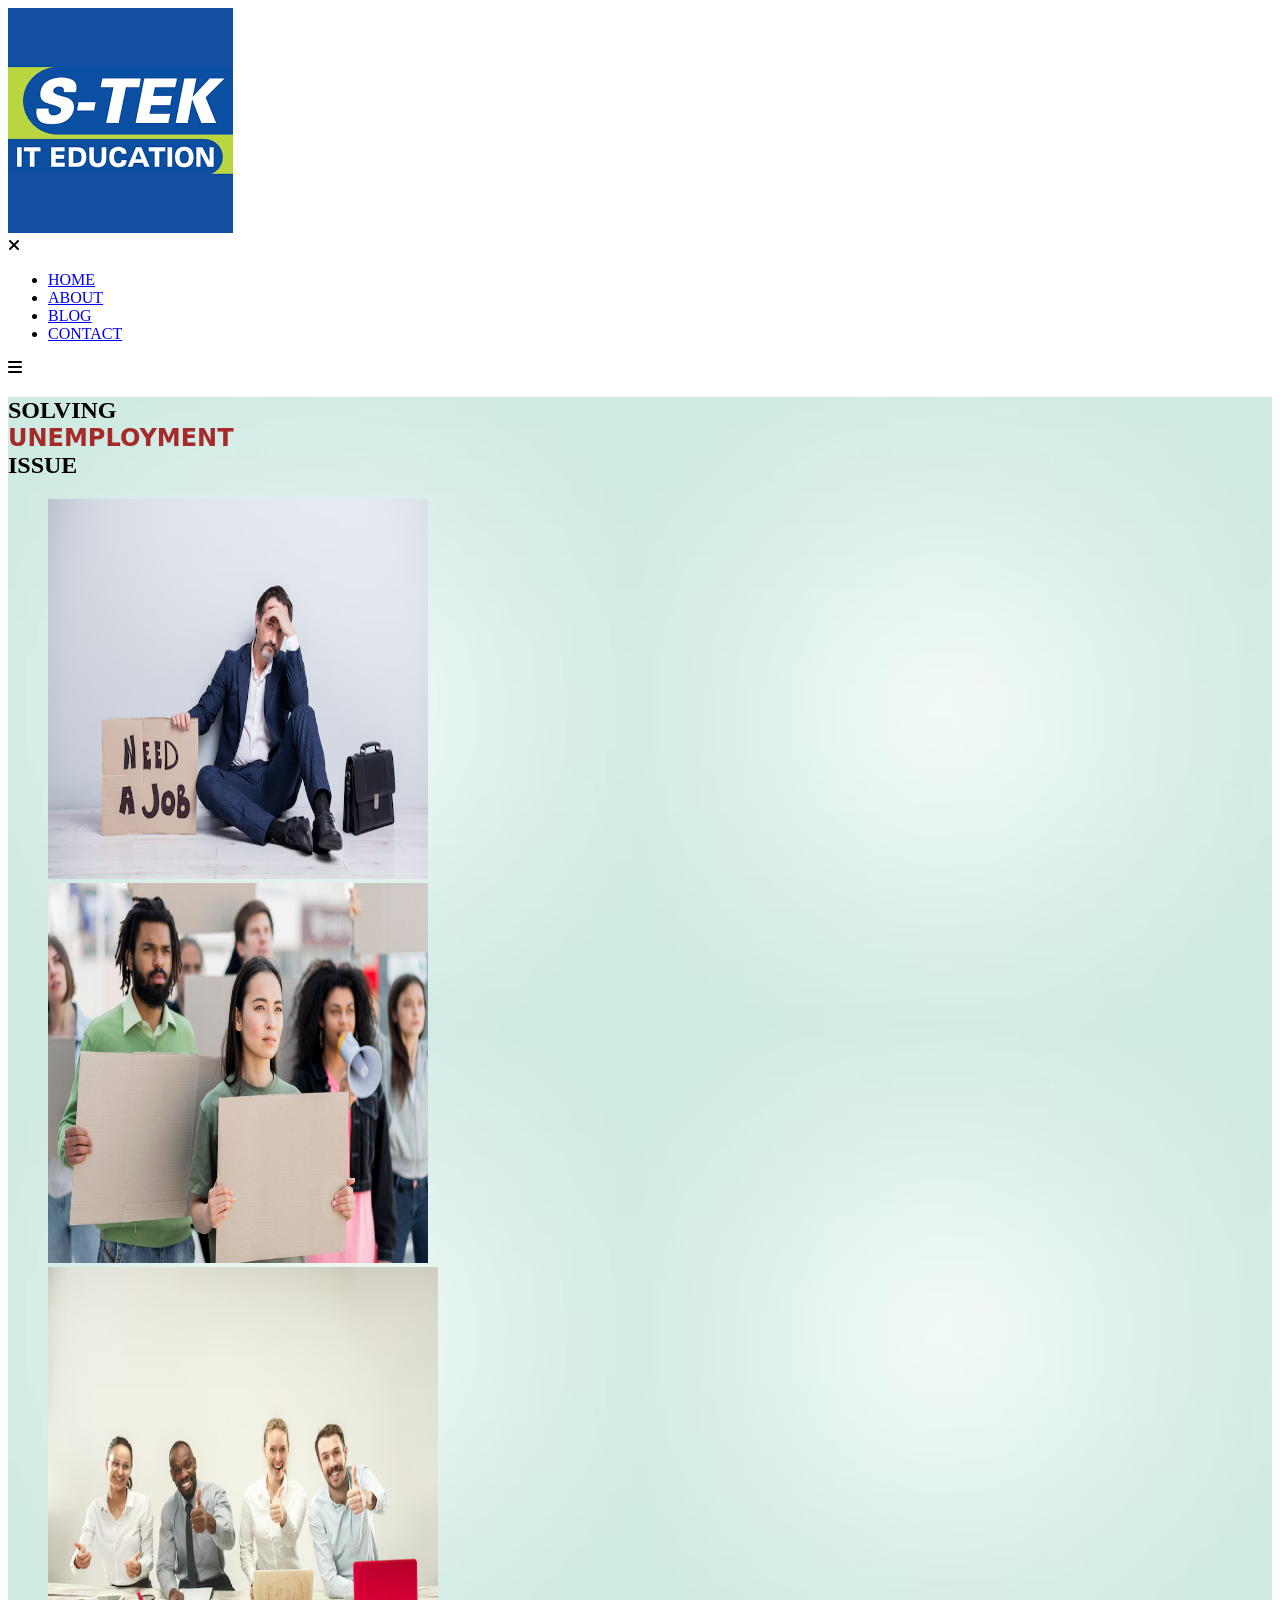
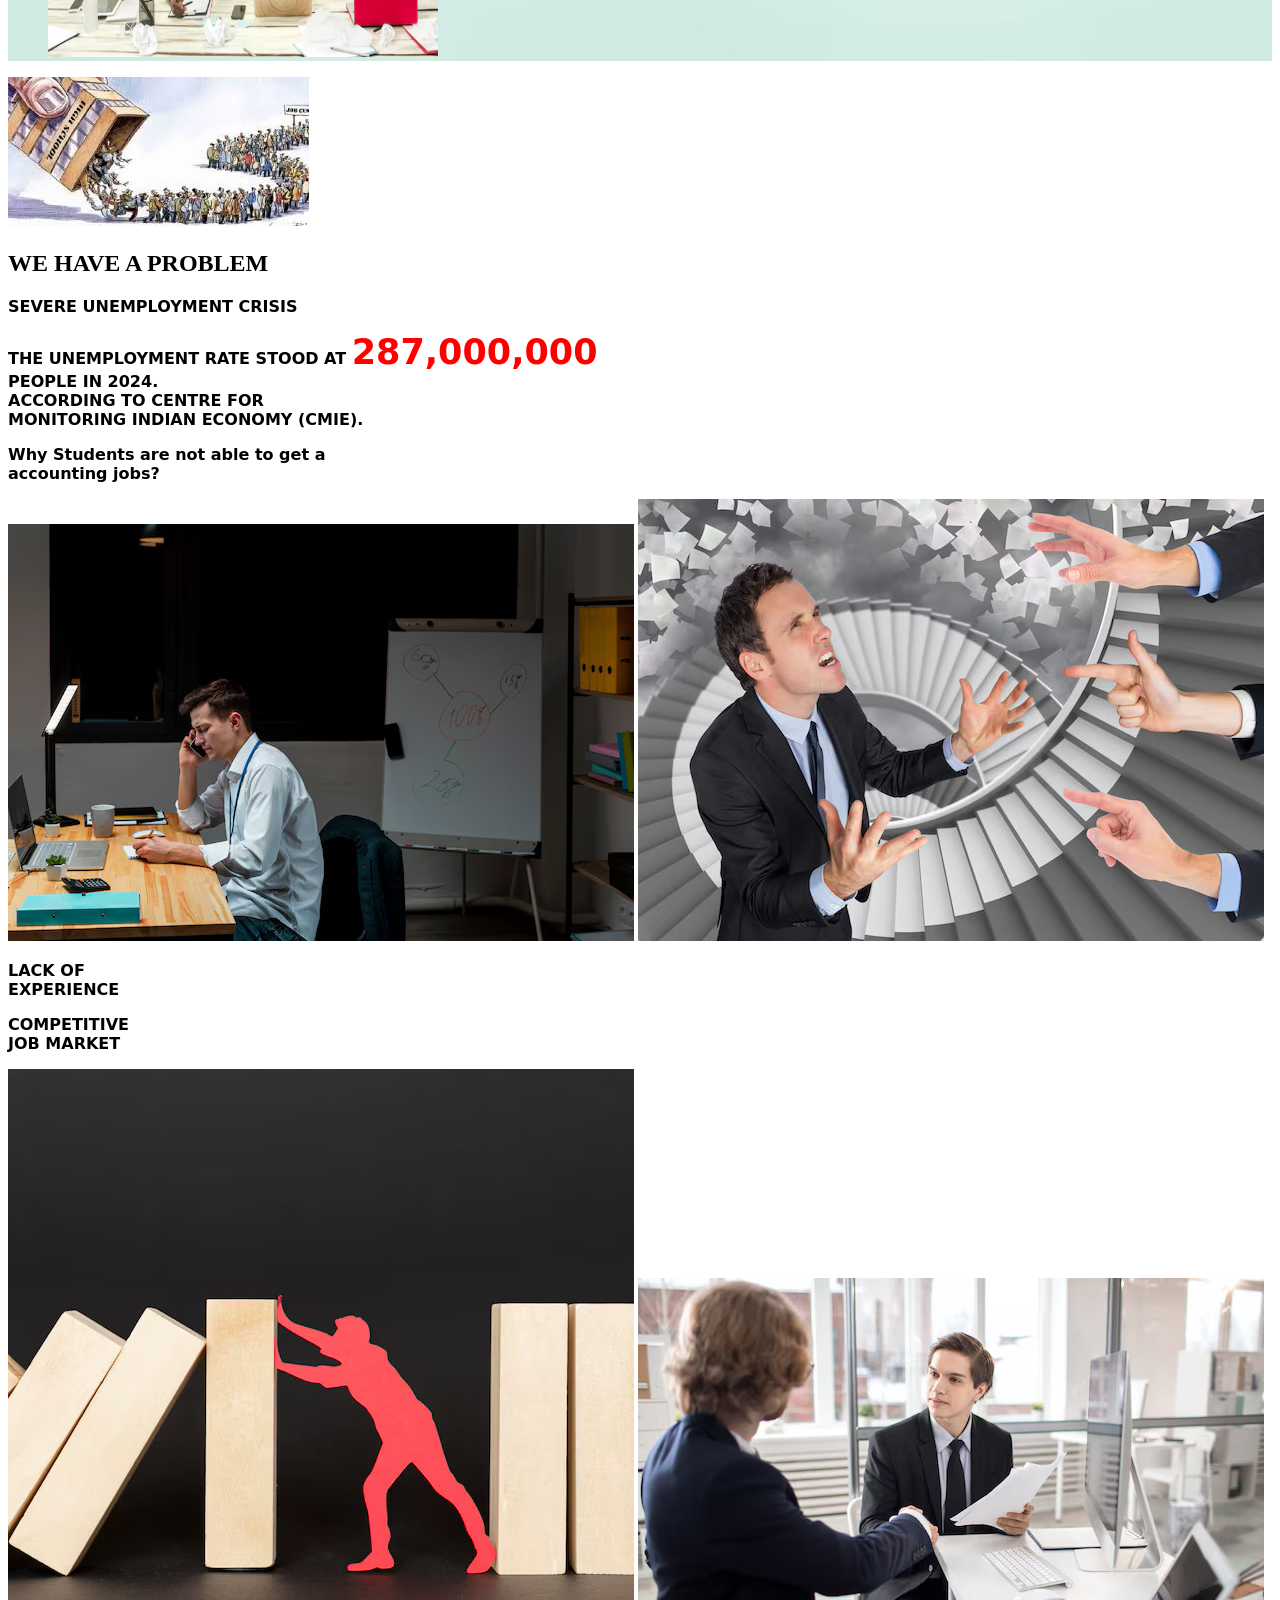
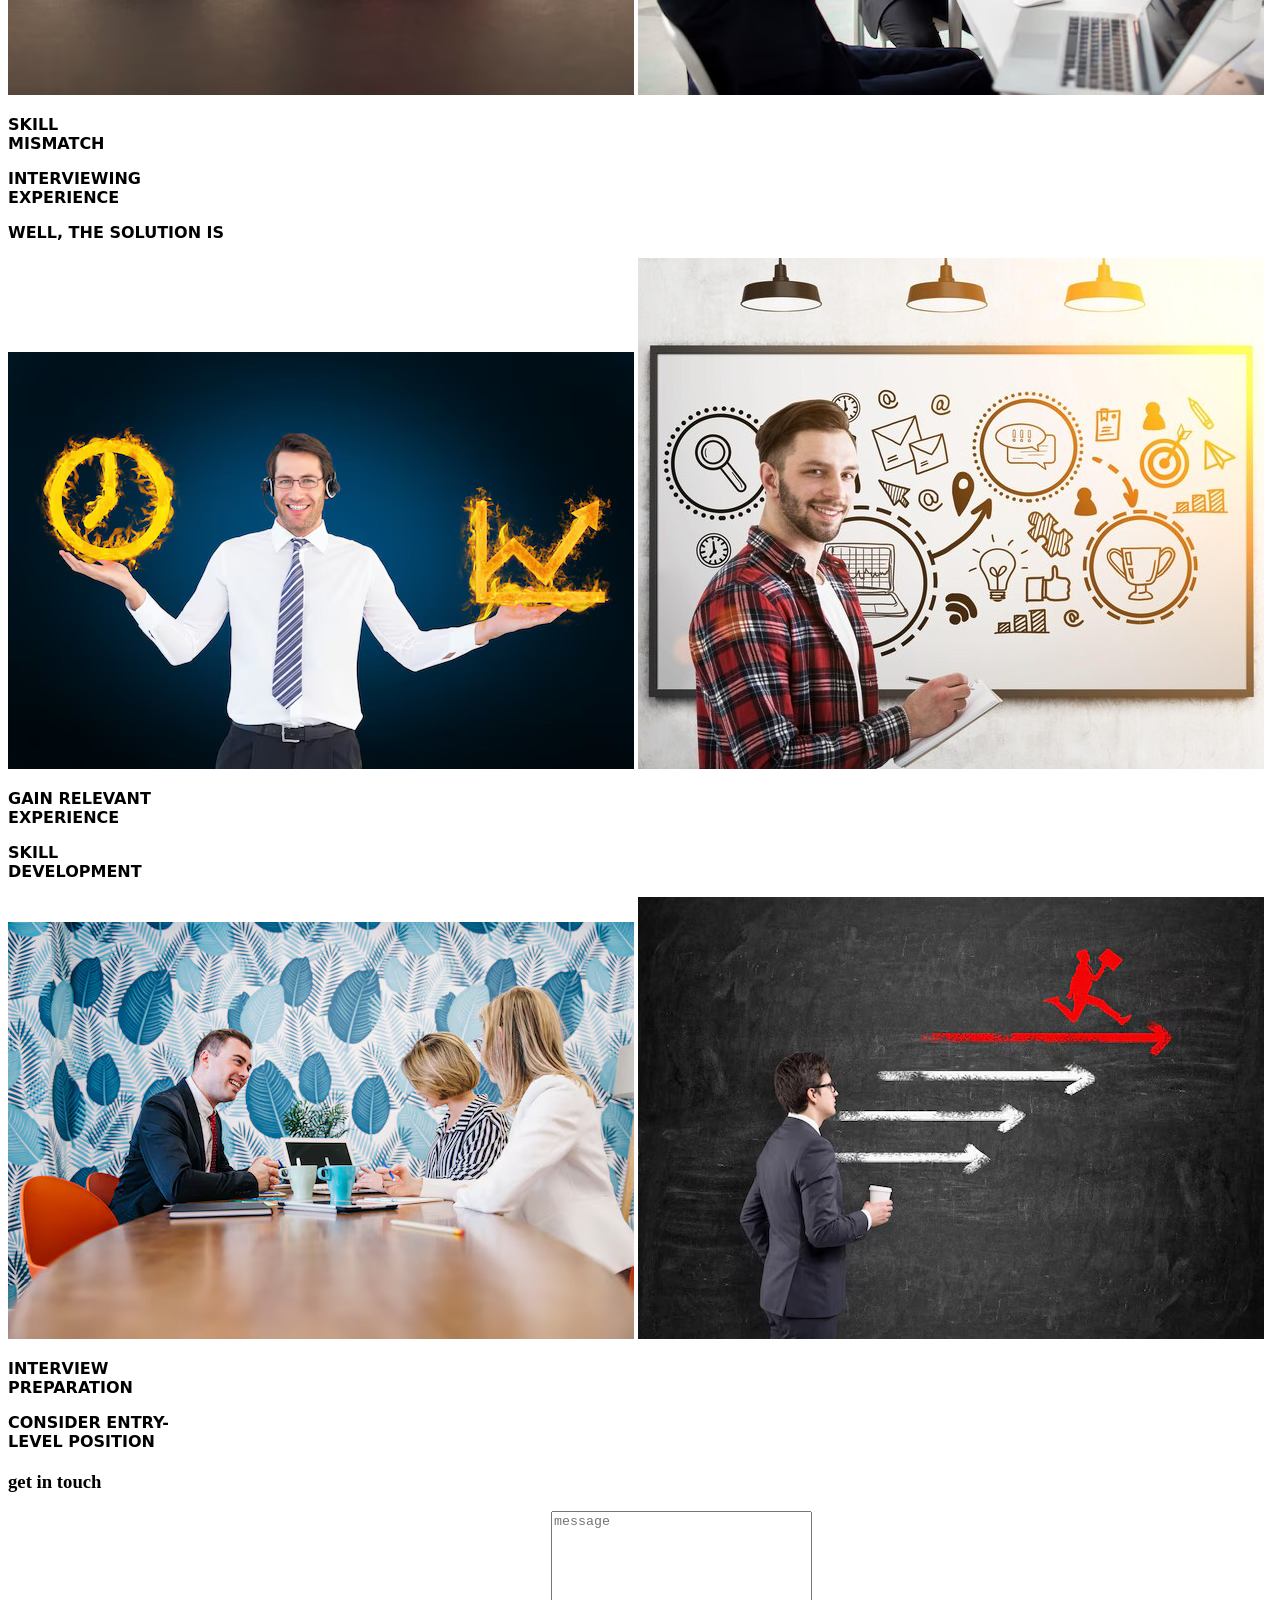
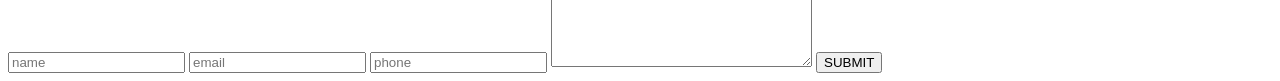
==== index.html @ 1f6407e9 "added index.html" ====
<!DOCTYPE html>
<html lang="en">
<head>
    <meta charset="UTF-8">
    <meta http-equiv="X-UA-Compatible" content="IE=edge" />
    <meta name="viewport" content="width=device-width, initial-scale=1.0">
    <title>Stek IT Institute</title>

    <link rel="stylesheet" href="style2.css" />
    <link rel="preconnect" href="https://fonts.googleapis.com" />
    <link rel="preconnect" href="https://fonts.gstatic.com" crossorigin />
    <link
      href="https://fonts.googleapis.com/css2?family=Noto+Serif:ital,wght@0,400;0,700;1,400;1,700&display=swap" rel="stylesheet"/>
    <link rel="stylesheet" href="https://cdnjs.cloudflare.com/ajax/libs/font-awesome/6.2.1/css/all.min.css" integrity="sha512-MV7K8+y+gLIBoVD59lQIYicR65iaqukzvf/nwasF0nqhPay5w/9lJmVM2hMDcnK1OnMGCdVK+iQrJ7lzPJQd1w==" crossorigin="anonymous" referrerpolicy="no-referrer" />
</head>

<body>
    <section class="header">
        <nav>
          <a href="index2.html"><img src="stek image.png" alt="" /></a>
          <div class="nav-links" id="navLinks">
            <i class="fa-solid fa fa-xmark" onclick="hideMenu()"></i>
            <ul>
              <li><a href="./index.html">HOME</a></li>
              <li><a href="./about.html">ABOUT</a></li>
              <li><a href="./blog.html">BLOG</a></li>
              <li><a href="./contact.html">CONTACT</a></li>
            </ul>
          </div>
          <i class="fa-solid fa fa-bars" onclick="showMenu()"></i>
        </nav>
    </section>
    
    <section class="section hero has-bg-image" id="home" aria-label="home"
        style="background-image: url('luxury-plain-green-gradient-abstract-studio-background-empty-room-with-space-your-text-picture_1258-102387.jpg')">
        <div class="container">

          <div class="hero-content">

            <h1 class="h1 section-title">
              SOLVING <br><font color="brown"> <font style="font-family: system-ui, -apple-system, BlinkMacSystemFont, 'Segoe UI', Roboto, Oxygen, Ubuntu, Cantarell, 'Open Sans', 'Helvetica Neue', sans-serif;"> UNEMPLOYMENT </font> </font><br> ISSUE

            </h1>
          </div>
         

          <figure class="hero-banner">
            
            <div class="img-holder one" style="width: 550; height: 550;">
              <img src="full-length-photo-upset-disappointed-worker-mature-guy-lost-work-jobless-man-hold-carton-placard-need-work-sit-floor-with-briefcase-search-office-wear-suit-shoes-isolated-grey-background_2.jpg" width="380" height="380"  alt="hero banner" >
            </div>

            <div class="img-holder three" style="--width: 270; --height: 270;">
              <img src="diveristy-people-protesting-together_23-2148576091.jpg" width="380" height="380" alt="hero banner" >
            </div>

            <div class="img-holder two" style="--width: 370; --height: 370;">
             <img src="young-men-women-sitting-office-working-laptops-emotions-concept_155003-9446.jpg" width="390" height="390" alt="hero banner" >
        </div>   
            </figure>
           
        </div>
      

</section>

    
     <img id="img1" src="images.jpg">
     
     <div id="div11">
      <h2 id="h2"> WE HAVE A PROBLEM </h2>
      <p id="p2"><b><font style="font-family: system-ui, -apple-system, BlinkMacSystemFont, 'Segoe UI', Roboto, Oxygen, Ubuntu, Cantarell, 'Open Sans', 'Helvetica Neue', sans-serif;">SEVERE UNEMPLOYMENT CRISIS</font> </b></p>
      
      <p id="p1"><b><font style="font-family: system-ui, -apple-system, BlinkMacSystemFont, 'Segoe UI', Roboto, Oxygen, Ubuntu, Cantarell, 'Open Sans', 'Helvetica Neue', sans-serif;">THE UNEMPLOYMENT RATE STOOD AT <font color="red"> <font style="font-size: 35px;"><b>287,000,000</b></font></font><br> PEOPLE IN 2024.<br> ACCORDING TO CENTRE FOR<br> MONITORING INDIAN ECONOMY (CMIE).</font></b></p>
     </div>

     <div id="div13">
      <p id="p5"><b><font style="font-family: system-ui, -apple-system, BlinkMacSystemFont, 'Segoe UI', Roboto, Oxygen, Ubuntu, Cantarell, 'Open Sans', 'Helvetica Neue', sans-serif;"> Why Students are not able to get a<br> accounting jobs?</b></font>
      </p>
      <img id="img6" src="adult-male-working-remotely-night_23-2148499683.jpg">
      <img id="img7" src="sophisticated-career-arm-annoyed-dark_1134-877.jpg">
      <p id="p6"><b><font style="font-family: system-ui, -apple-system, BlinkMacSystemFont, 'Segoe UI', Roboto, Oxygen, Ubuntu, Cantarell, 'Open Sans', 'Helvetica Neue', sans-serif;">LACK OF <br>EXPERIENCE</b></font></p>
      <p id="p7"><b><font style="font-family: system-ui, -apple-system, BlinkMacSystemFont, 'Segoe UI', Roboto, Oxygen, Ubuntu, Cantarell, 'Open Sans', 'Helvetica Neue', sans-serif;">COMPETITIVE  <br>JOB MARKET</b></font></p>
      <img id="img8" src="red-paper-person-struggling-while-holding-wooden-pieces_23-2148749448.jpg">
      <img id="img9" src="men-handshaking_1098-15008.jpg"> 
      <p id="p8"><b><font style="font-family: system-ui, -apple-system, BlinkMacSystemFont, 'Segoe UI', Roboto, Oxygen, Ubuntu, Cantarell, 'Open Sans', 'Helvetica Neue', sans-serif;">SKILL <br>MISMATCH</b></font></p>
      <p id="p9"><b><font style="font-family: system-ui, -apple-system, BlinkMacSystemFont, 'Segoe UI', Roboto, Oxygen, Ubuntu, Cantarell, 'Open Sans', 'Helvetica Neue', sans-serif;">INTERVIEWING<br>EXPERIENCE</b></font></p>

    </div>

    <div id="div14">
      <p id="p10"><b><font style="font-family: system-ui, -apple-system, BlinkMacSystemFont, 'Segoe UI', Roboto, Oxygen, Ubuntu, Cantarell, 'Open Sans', 'Helvetica Neue', sans-serif;"> WELL, THE SOLUTION IS</b></font>
      </p>
      <img id="img10" src="man-with-clock-graph-fire_1134-464.jpg">
      <img id="img11" src="hipster-guy-trophy-sketch-whiteboard_780608-32134.jpg">
      <p id="p11"><b><font style="font-family: system-ui, -apple-system, BlinkMacSystemFont, 'Segoe UI', Roboto, Oxygen, Ubuntu, Cantarell, 'Open Sans', 'Helvetica Neue', sans-serif;">GAIN RELEVANT<br> EXPERIENCE</b></font></p>
      <p id="p12"><b><font style="font-family: system-ui, -apple-system, BlinkMacSystemFont, 'Segoe UI', Roboto, Oxygen, Ubuntu, Cantarell, 'Open Sans', 'Helvetica Neue', sans-serif;">SKILL <br>DEVELOPMENT</b></font></p>
      <img id="img12" src="cheerful-business-people-coworking-laptop_23-2147787626.jpg">
      <img id="img13" src="striving-result_780608-1219.jpg"> 
      <p id="p13"><b><font style="font-family: system-ui, -apple-system, BlinkMacSystemFont, 'Segoe UI', Roboto, Oxygen, Ubuntu, Cantarell, 'Open Sans', 'Helvetica Neue', sans-serif;">INTERVIEW <br>PREPARATION</b></font></p>
      <p id="p14"><b><font style="font-family: system-ui, -apple-system, BlinkMacSystemFont, 'Segoe UI', Roboto, Oxygen, Ubuntu, Cantarell, 'Open Sans', 'Helvetica Neue', sans-serif;">CONSIDER ENTRY-<br>LEVEL POSITION</b></font></p>

    </div>

    <section class="contact" id="contact">

      <h1 class="heading"> </h1>
   
      <div class="row">
         <form action="">
            <h3>get in touch</h3>
            <input type="text" placeholder="name" class="box" required>
            <input type="email" placeholder="email" class="box" required>
            <input type="number" placeholder="phone" class="box" required>
            <textarea name="" placeholder="message" class="box" id="" cols="30" rows="10"></textarea>
            <input type="submit" value="SUBMIT" class="btn">
         </form>
   
      </div>
   
   </section>




    <script>
        let navLinks = document.getElementById("navLinks");
function showMenu(){
    navLinks.style.top = '0';
}
function hideMenu(){
    navLinks.style.top = '-800px'
}
    </script>
</body>
</html>
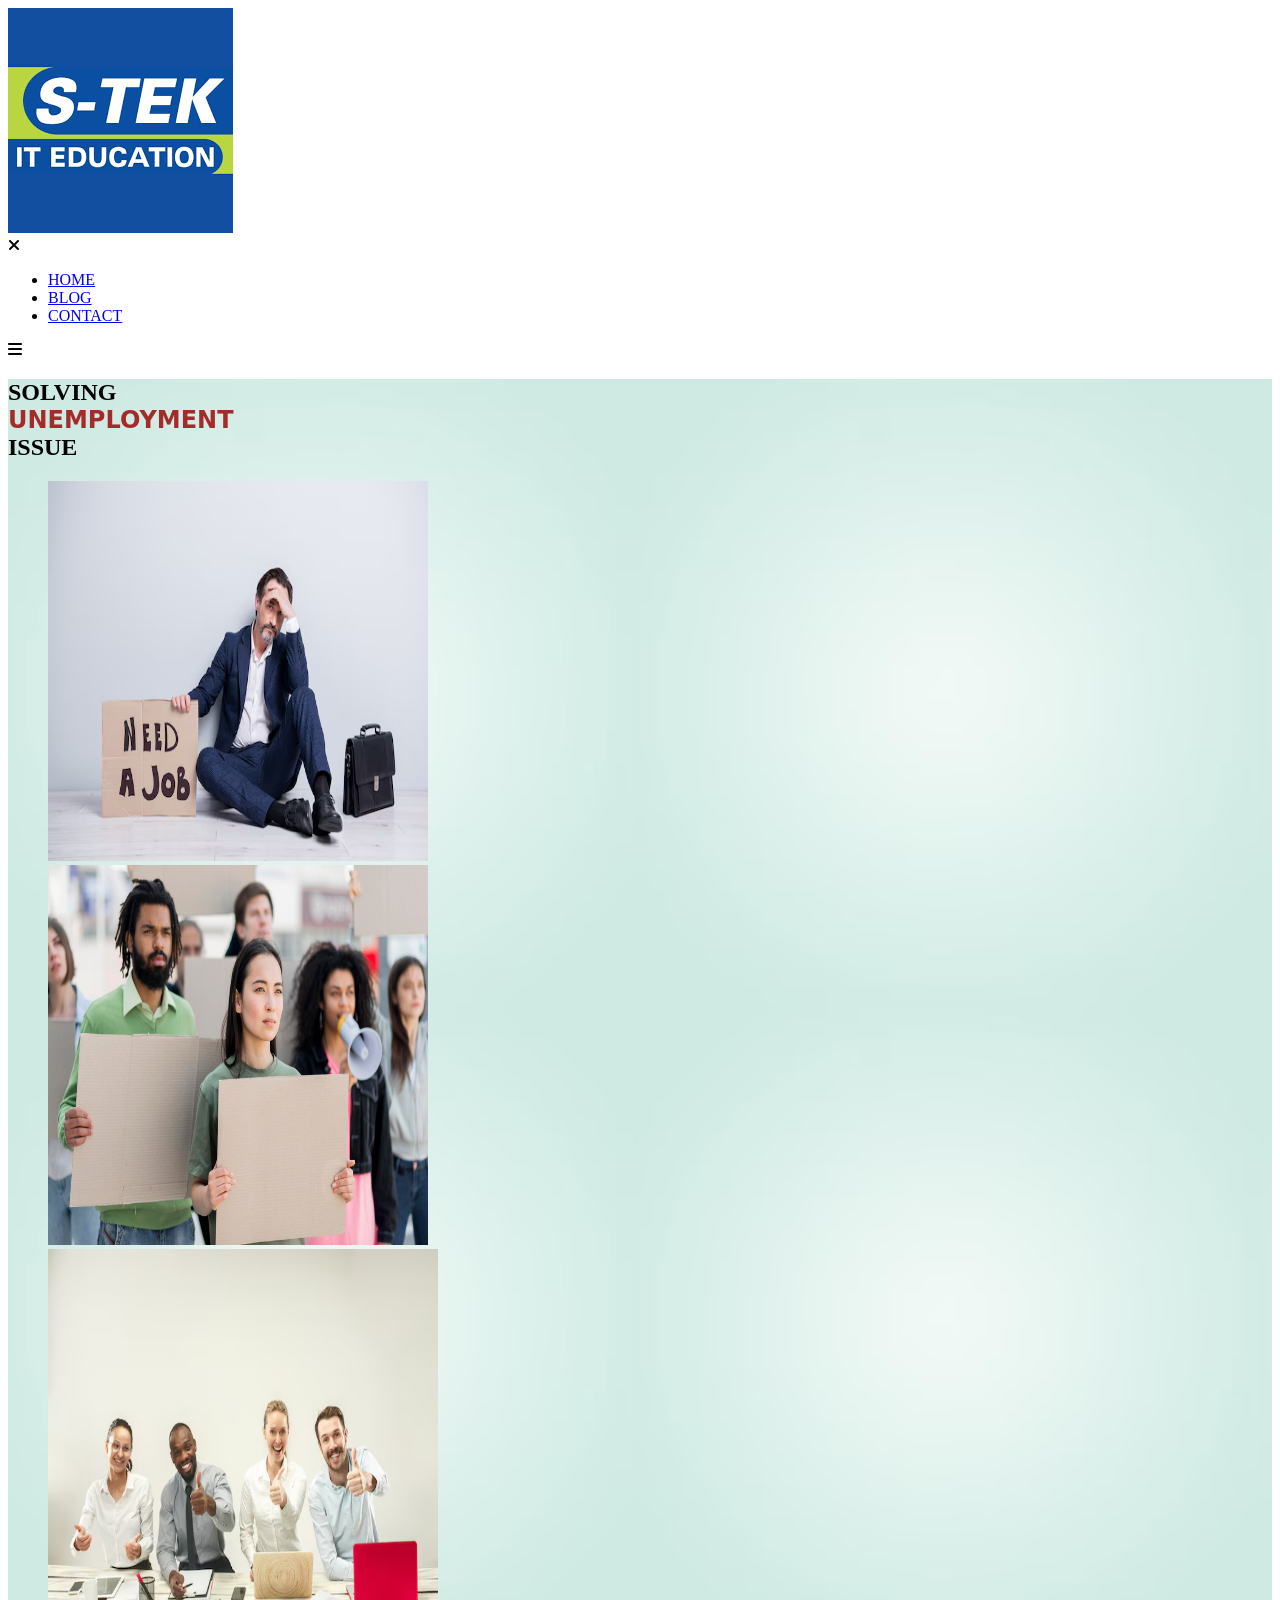
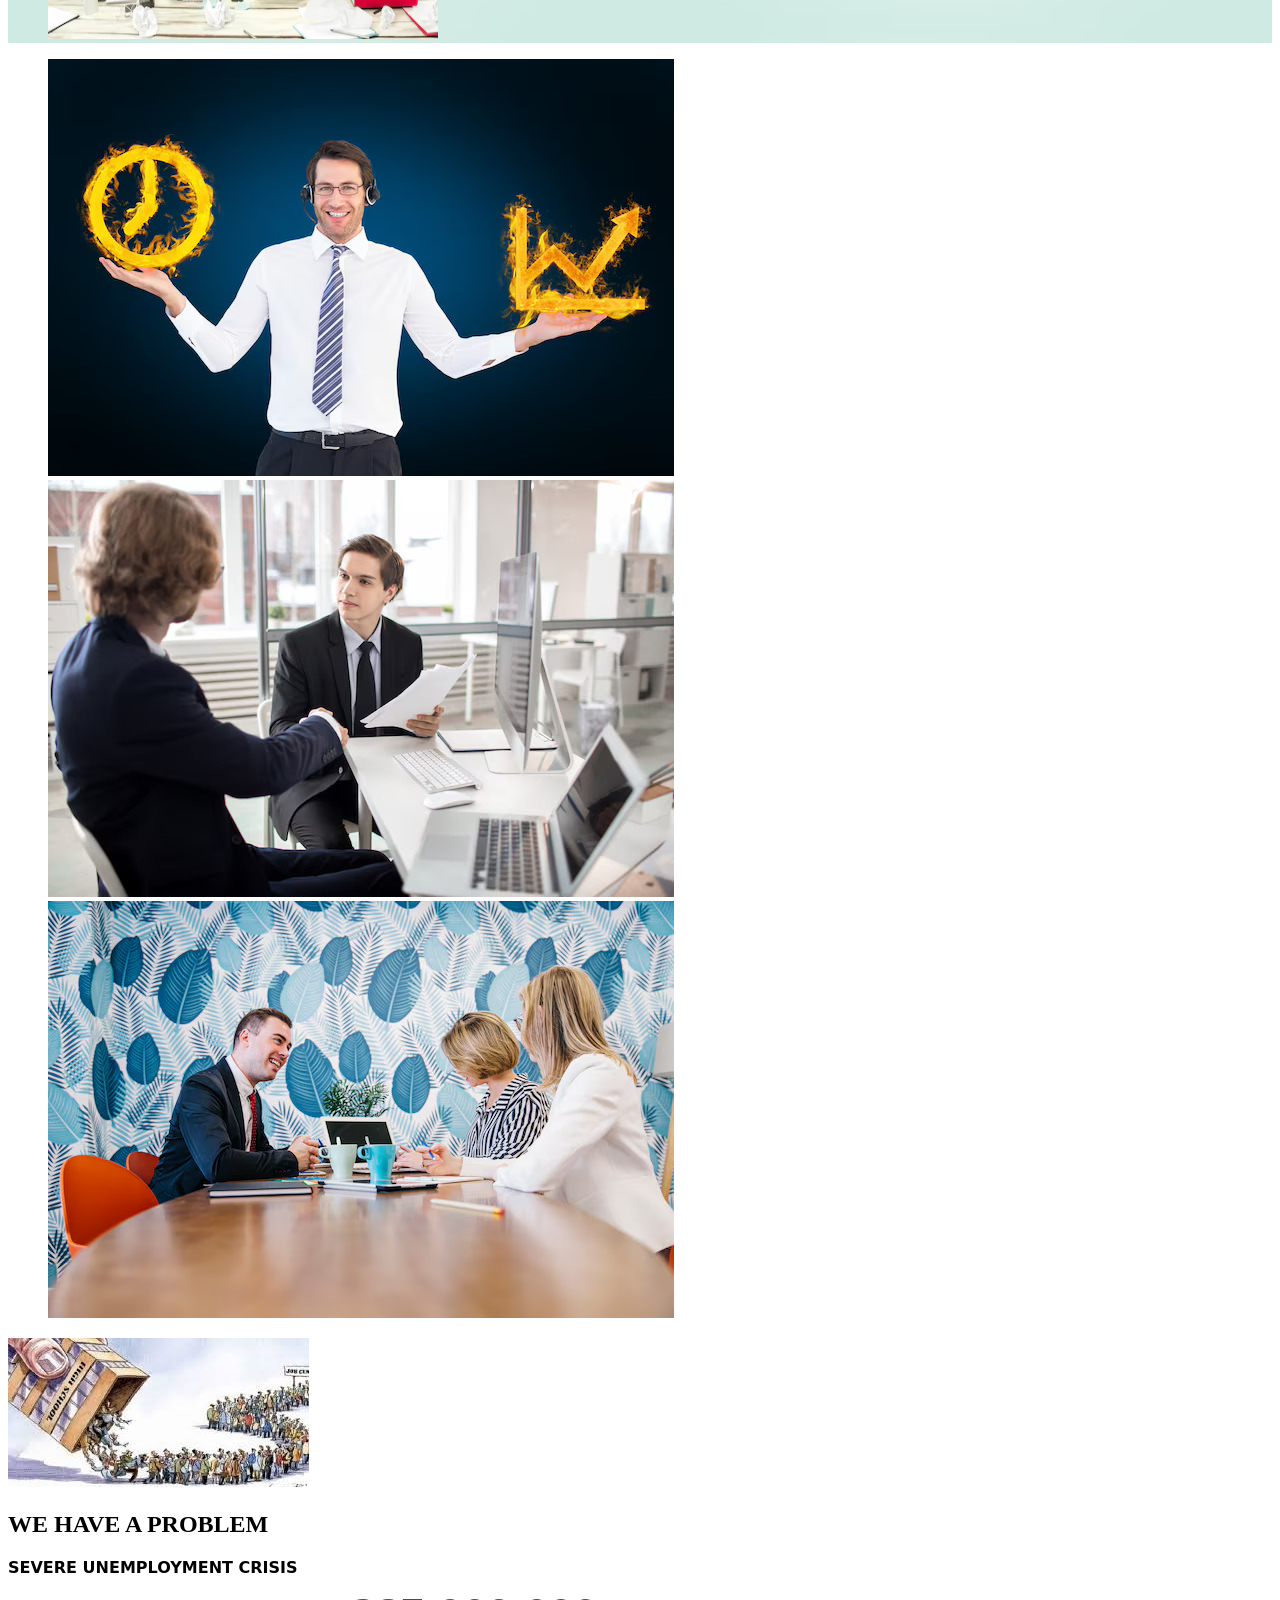
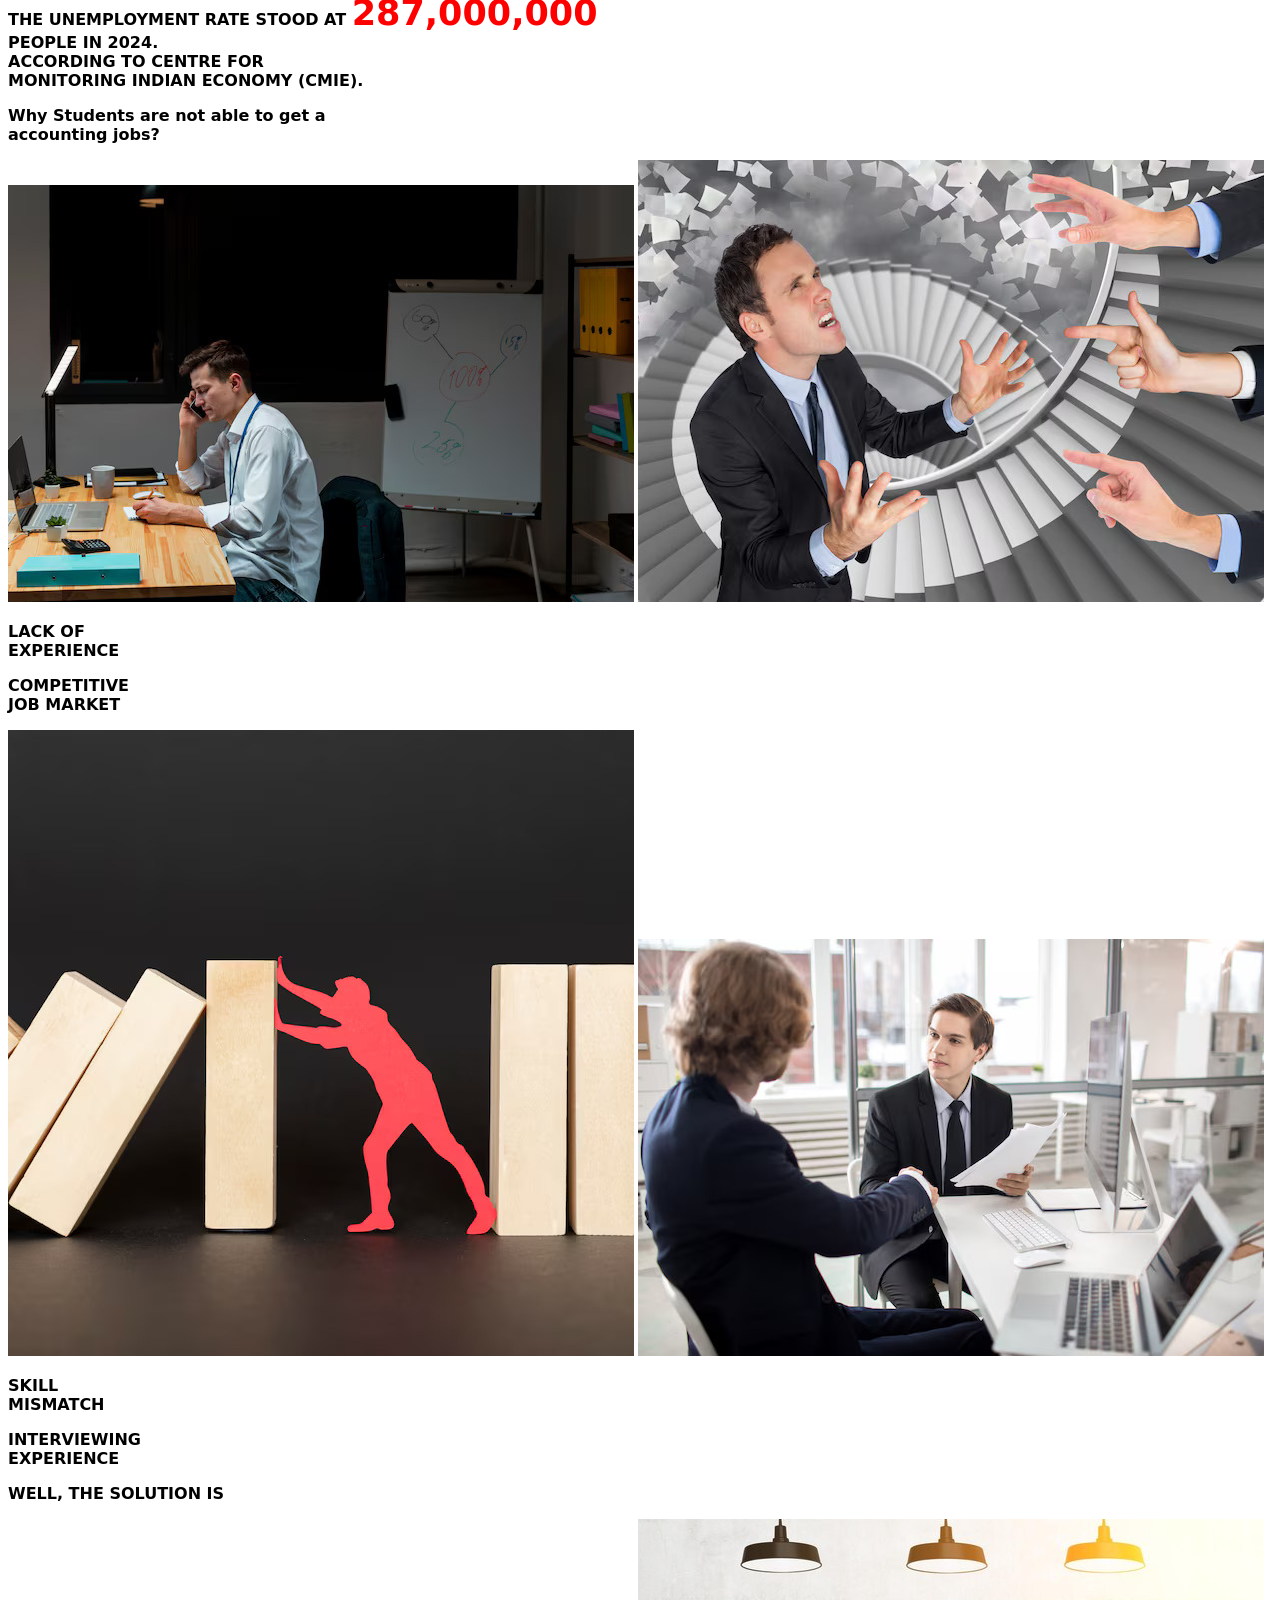
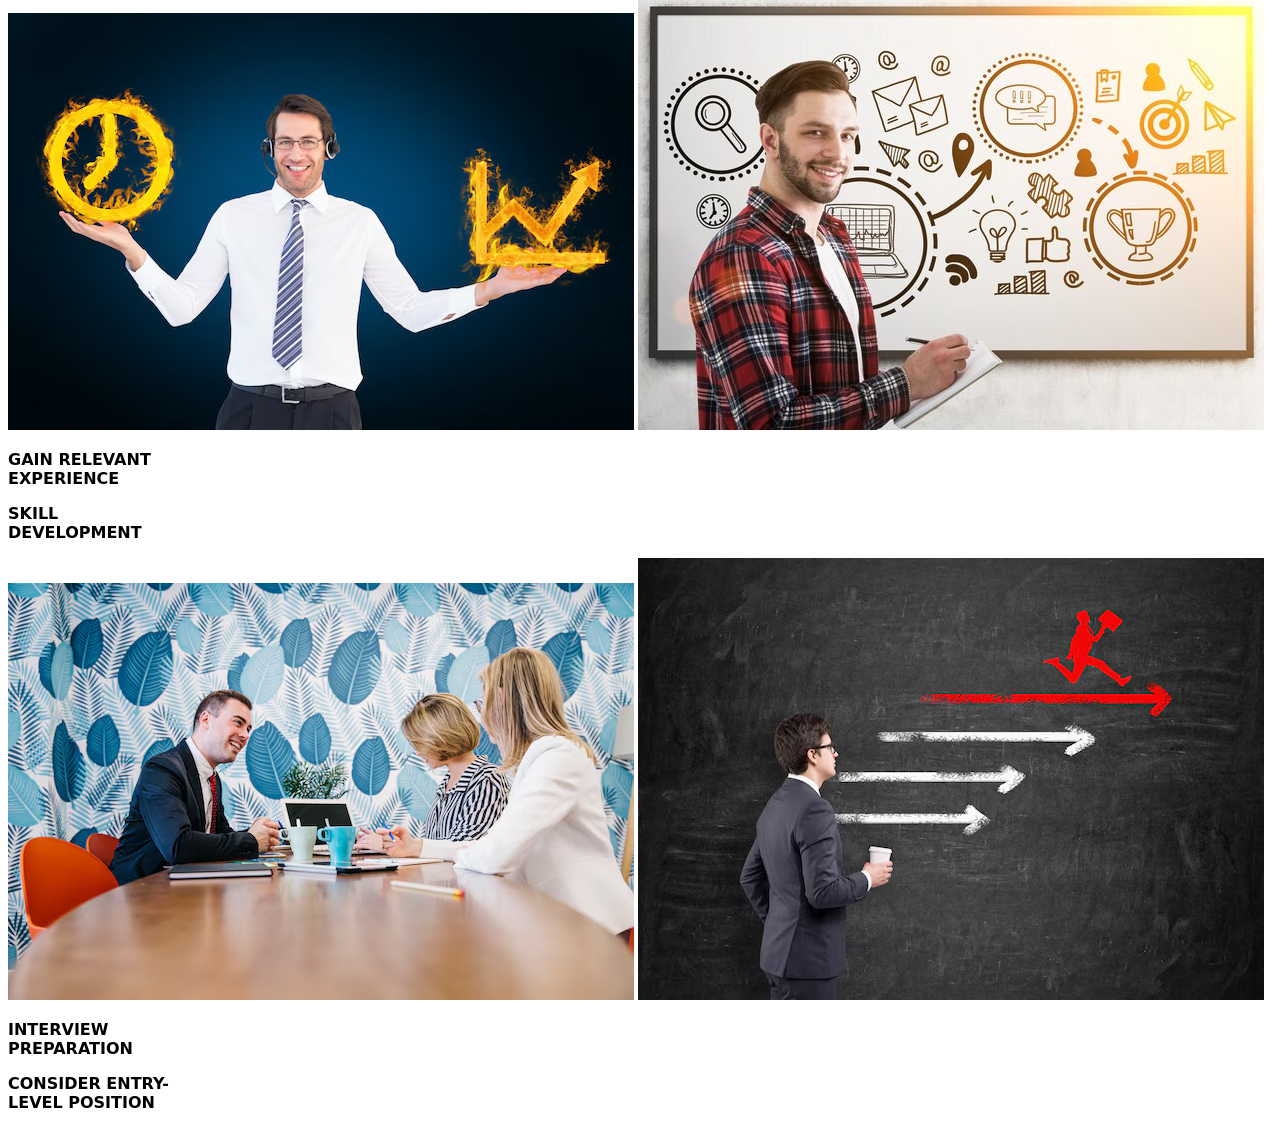
==== commit 93c091c8: "added index.html" ====
--- a/index.html
+++ b/index.html
@@ -22,7 +22,6 @@
             <i class="fa-solid fa fa-xmark" onclick="hideMenu()"></i>
             <ul>
               <li><a href="./index.html">HOME</a></li>
-              <li><a href="./about.html">ABOUT</a></li>
               <li><a href="./blog.html">BLOG</a></li>
               <li><a href="./contact.html">CONTACT</a></li>
             </ul>
@@ -63,7 +62,15 @@
       
 
 </section>
+      <div id="slider">
+          <figure>
+        <img src="man-with-clock-graph-fire_1134-464.jpg">
+        <img src="men-handshaking_1098-15008.jpg">
+        <img src="cheerful-business-people-coworking-laptop_23-2147787626.jpg">
+     
 
+      </figure>
+    </div>  
     
      <img id="img1" src="images.jpg">
      
@@ -102,21 +109,6 @@
 
     </div>
 
-    <section class="contact" id="contact">
-
-      <h1 class="heading"> </h1>
-   
-      <div class="row">
-         <form action="">
-            <h3>get in touch</h3>
-            <input type="text" placeholder="name" class="box" required>
-            <input type="email" placeholder="email" class="box" required>
-            <input type="number" placeholder="phone" class="box" required>
-            <textarea name="" placeholder="message" class="box" id="" cols="30" rows="10"></textarea>
-            <input type="submit" value="SUBMIT" class="btn">
-         </form>
-   
-      </div>
    
    </section>
 
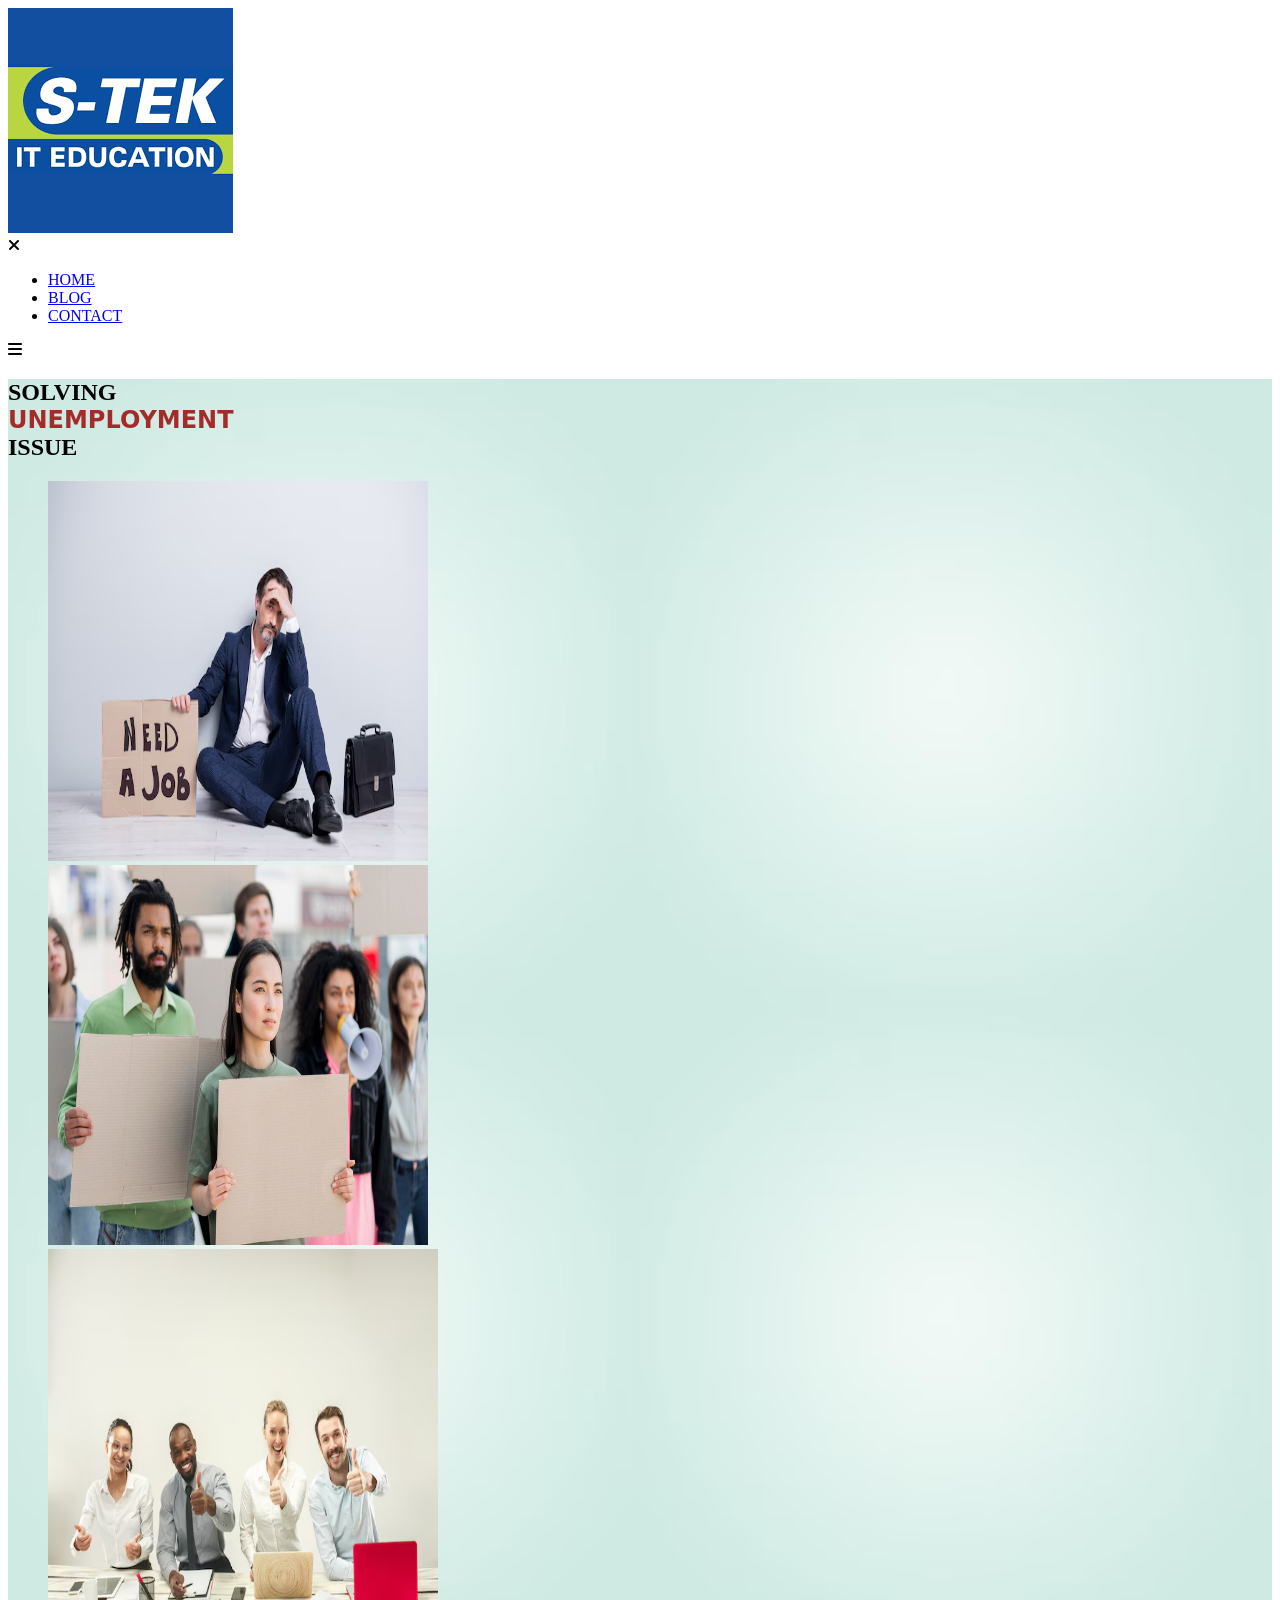
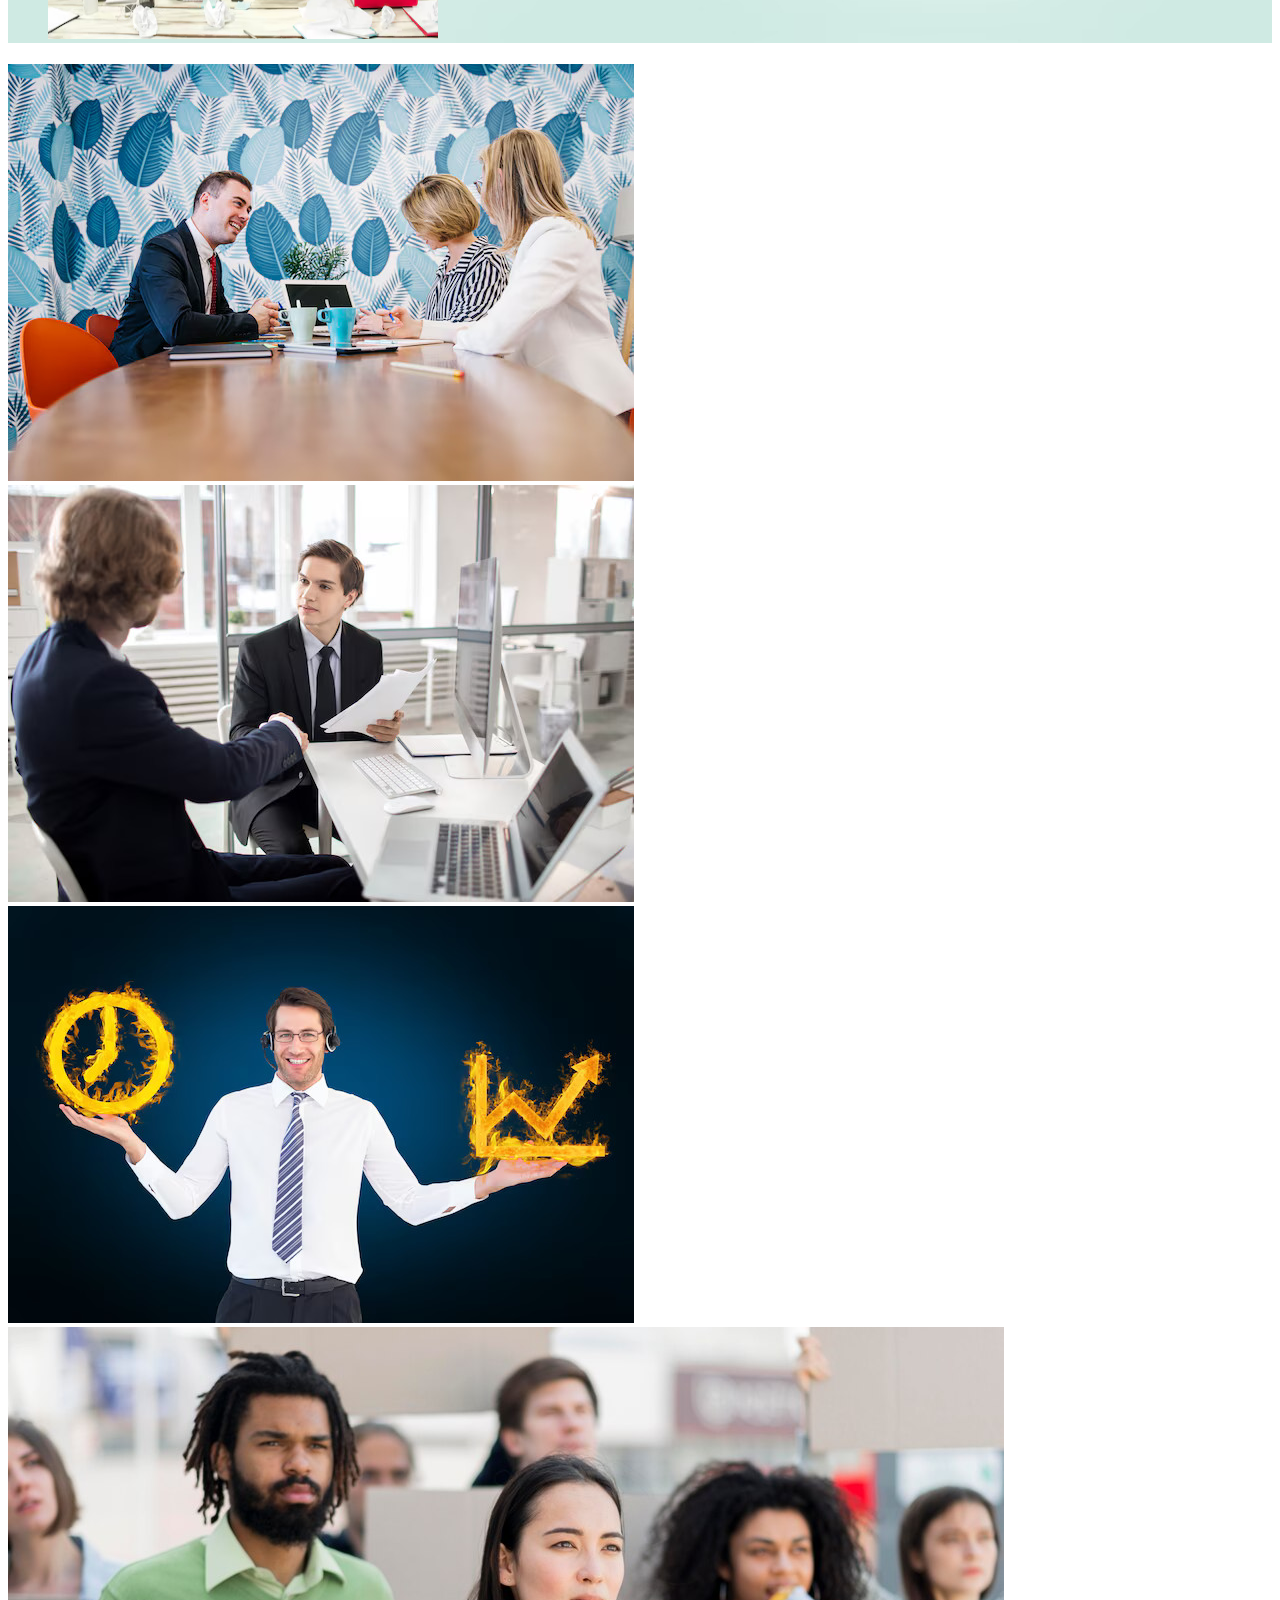
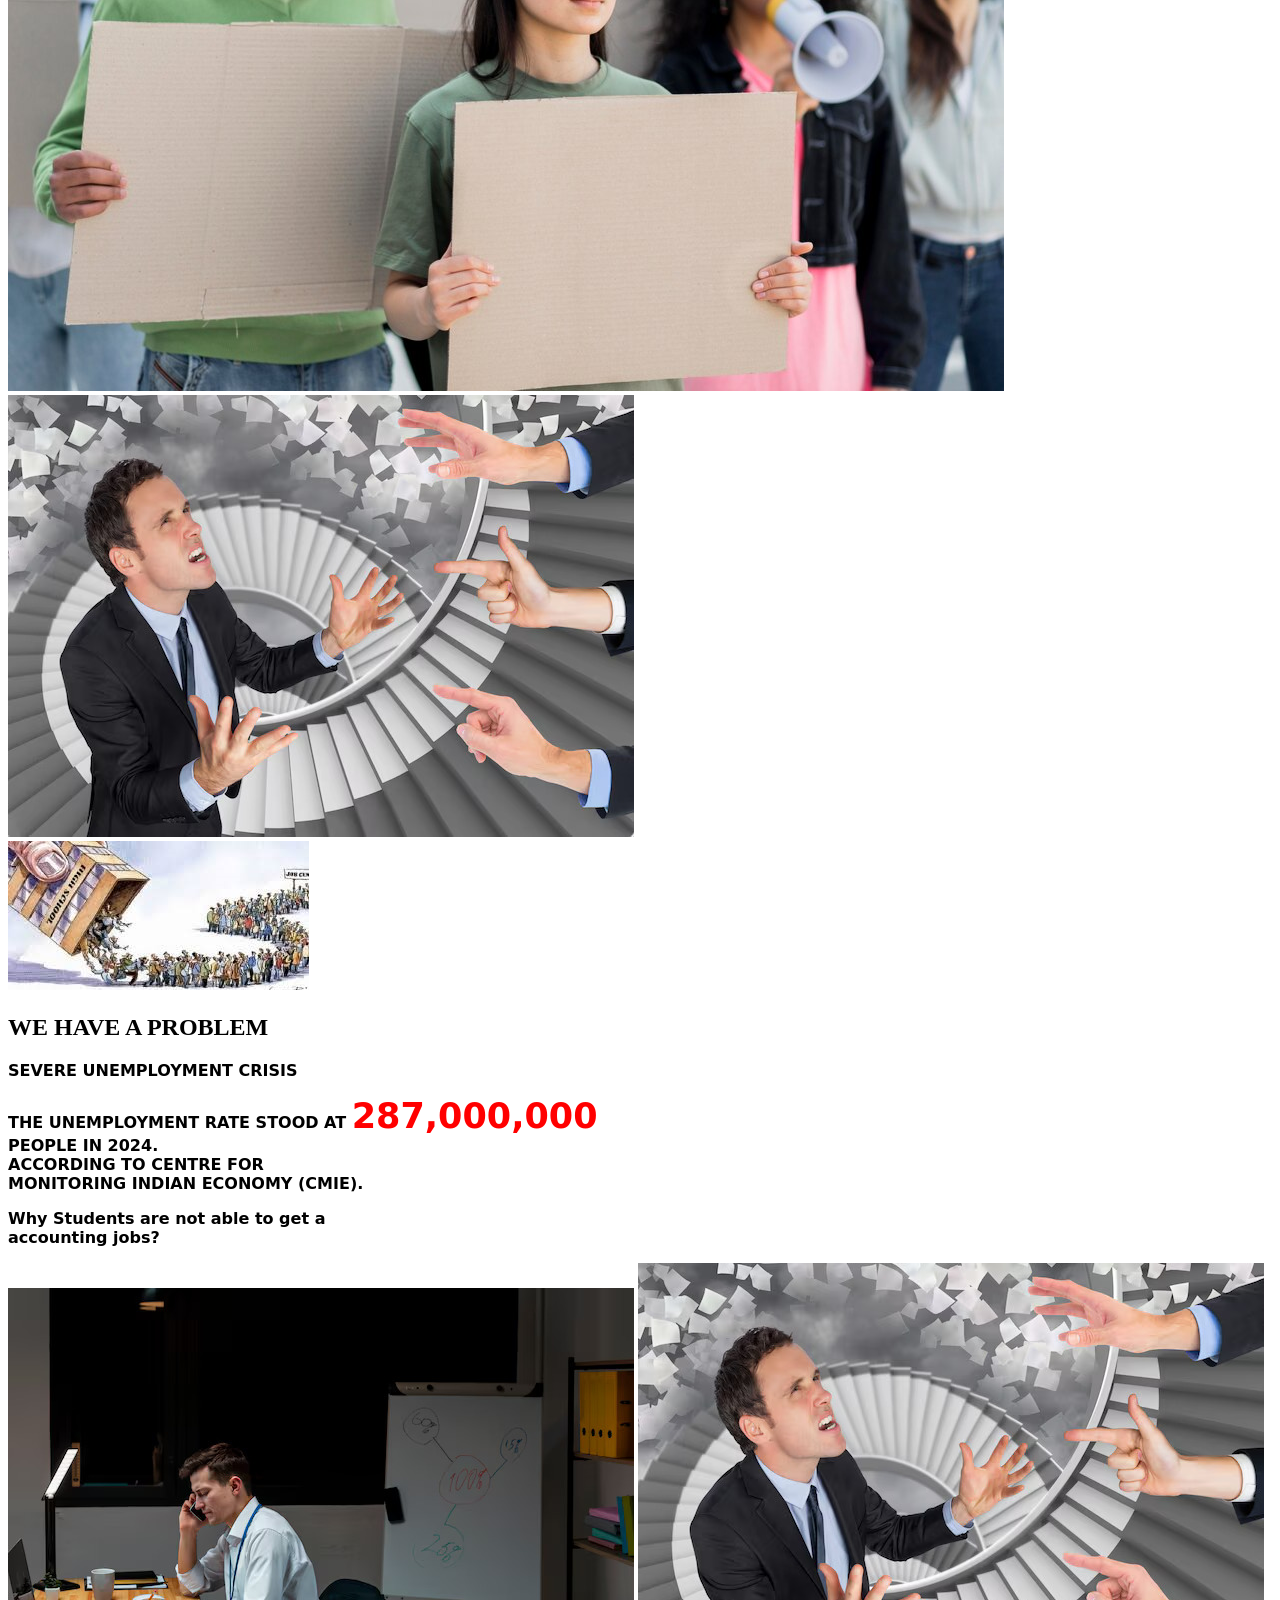
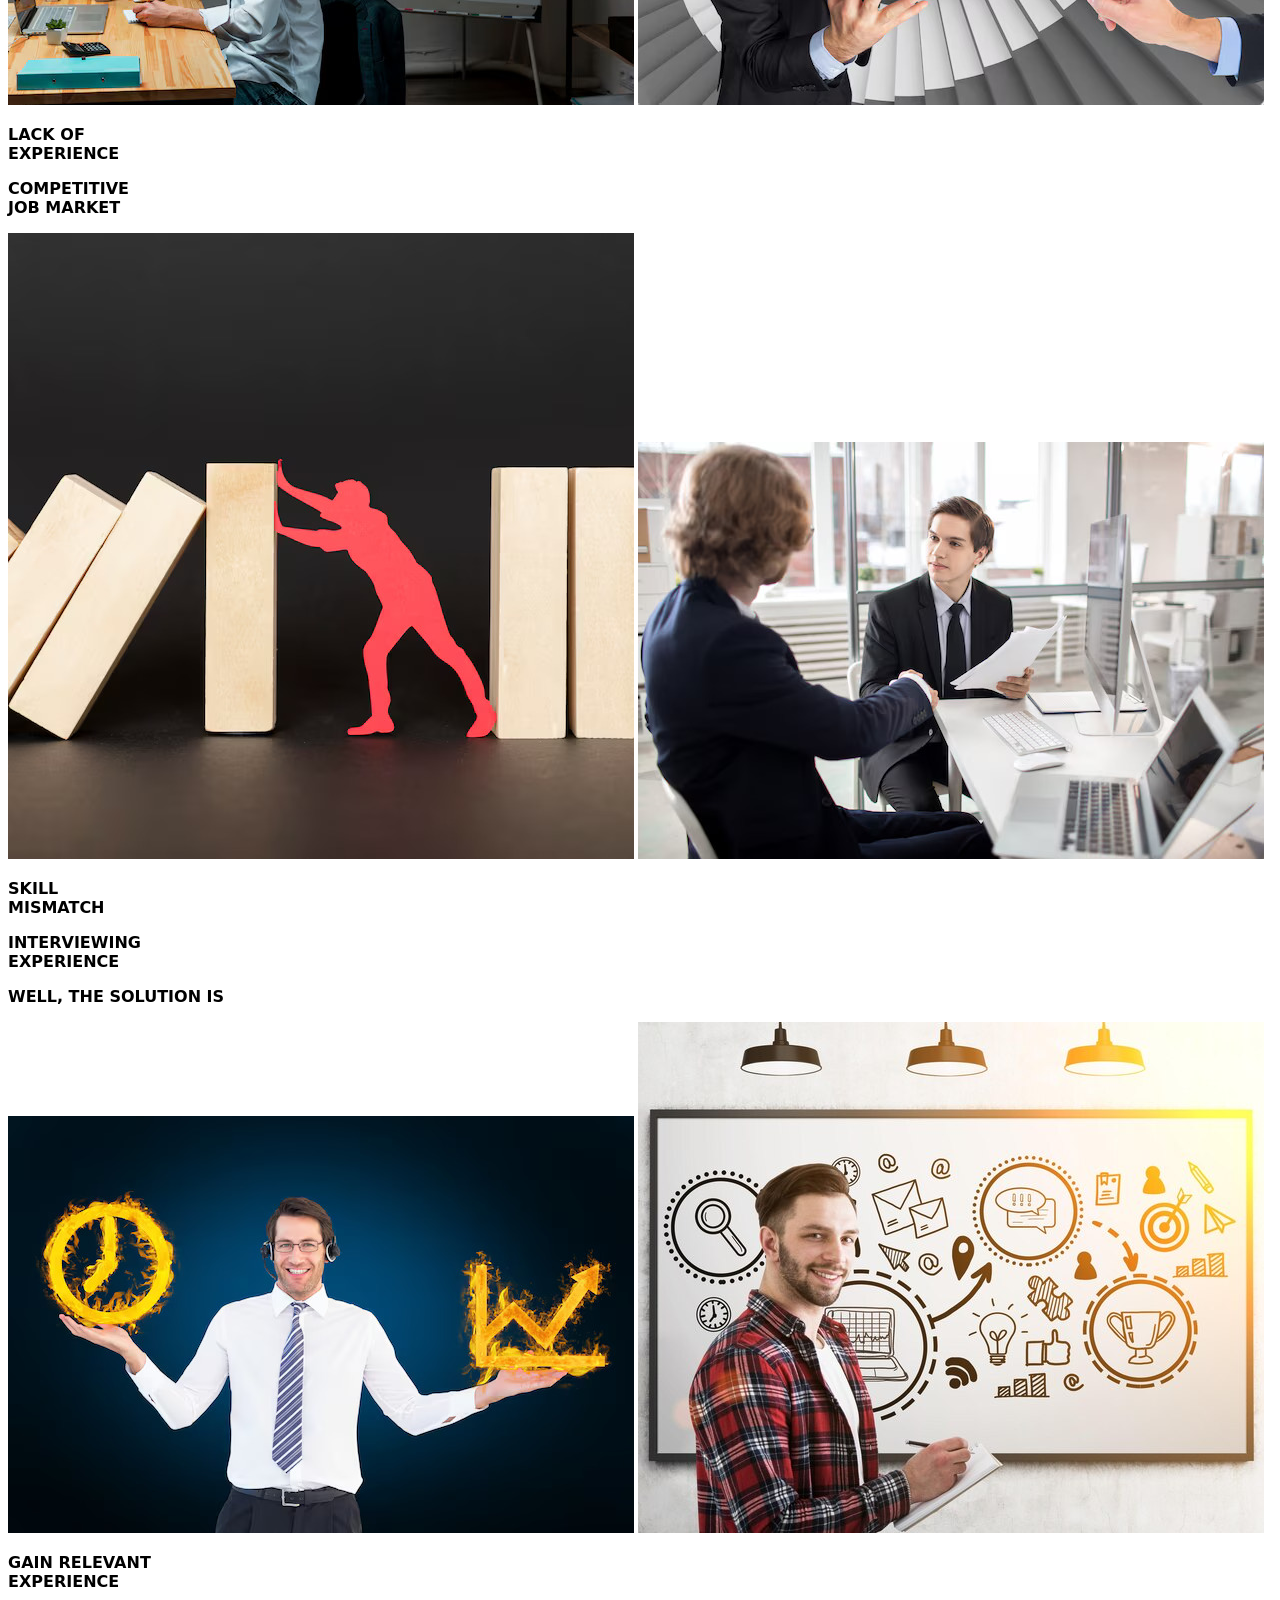
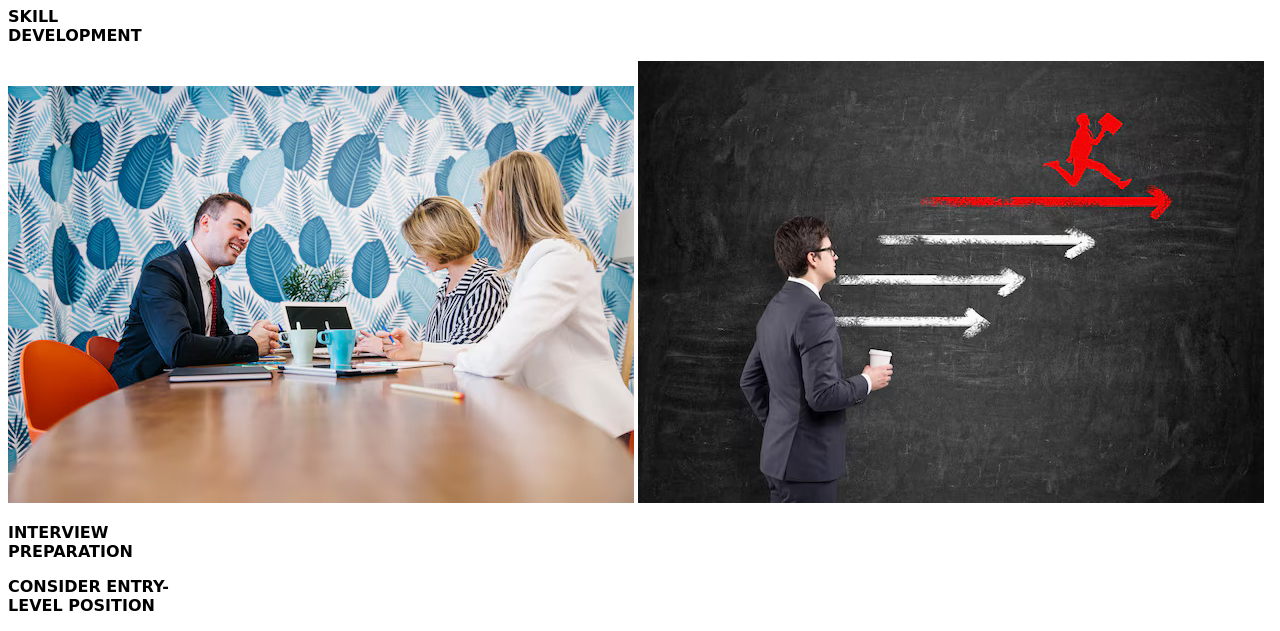
==== commit 167b86d2: "added index.html" ====
--- a/index.html
+++ b/index.html
@@ -62,15 +62,34 @@
       
 
 </section>
-      <div id="slider">
-          <figure>
-        <img src="man-with-clock-graph-fire_1134-464.jpg">
-        <img src="men-handshaking_1098-15008.jpg">
-        <img src="cheerful-business-people-coworking-laptop_23-2147787626.jpg">
+<!-- slider section starts  -->
+<h1 class="heading"></h1>
+<section class="slider_container">
+ <section class="slider">
+   <div class="slide one">
+     <img src="cheerful-business-people-coworking-laptop_23-2147787626.jpg" alt="" />
      
-
-      </figure>
-    </div>  
+   </div>
+   <div class="slide two">
+     <img src="men-handshaking_1098-15008.jpg" alt="" />
+     
+   </div>
+   <div class="slide three">
+     <img src="man-with-clock-graph-fire_1134-464.jpg" alt="" />
+     
+   </div>
+   <div class="slide four">
+     <img src="diveristy-people-protesting-together_23-2148576091.jpg" alt="" />
+     
+   </div>
+   <div class="slide five">
+     <img src="sophisticated-career-arm-annoyed-dark_1134-877.jpg" alt="" />
+     
+   </div>
+  
+     <!-- slider section ends-->
+ </section>
+</section>
     
      <img id="img1" src="images.jpg">
      
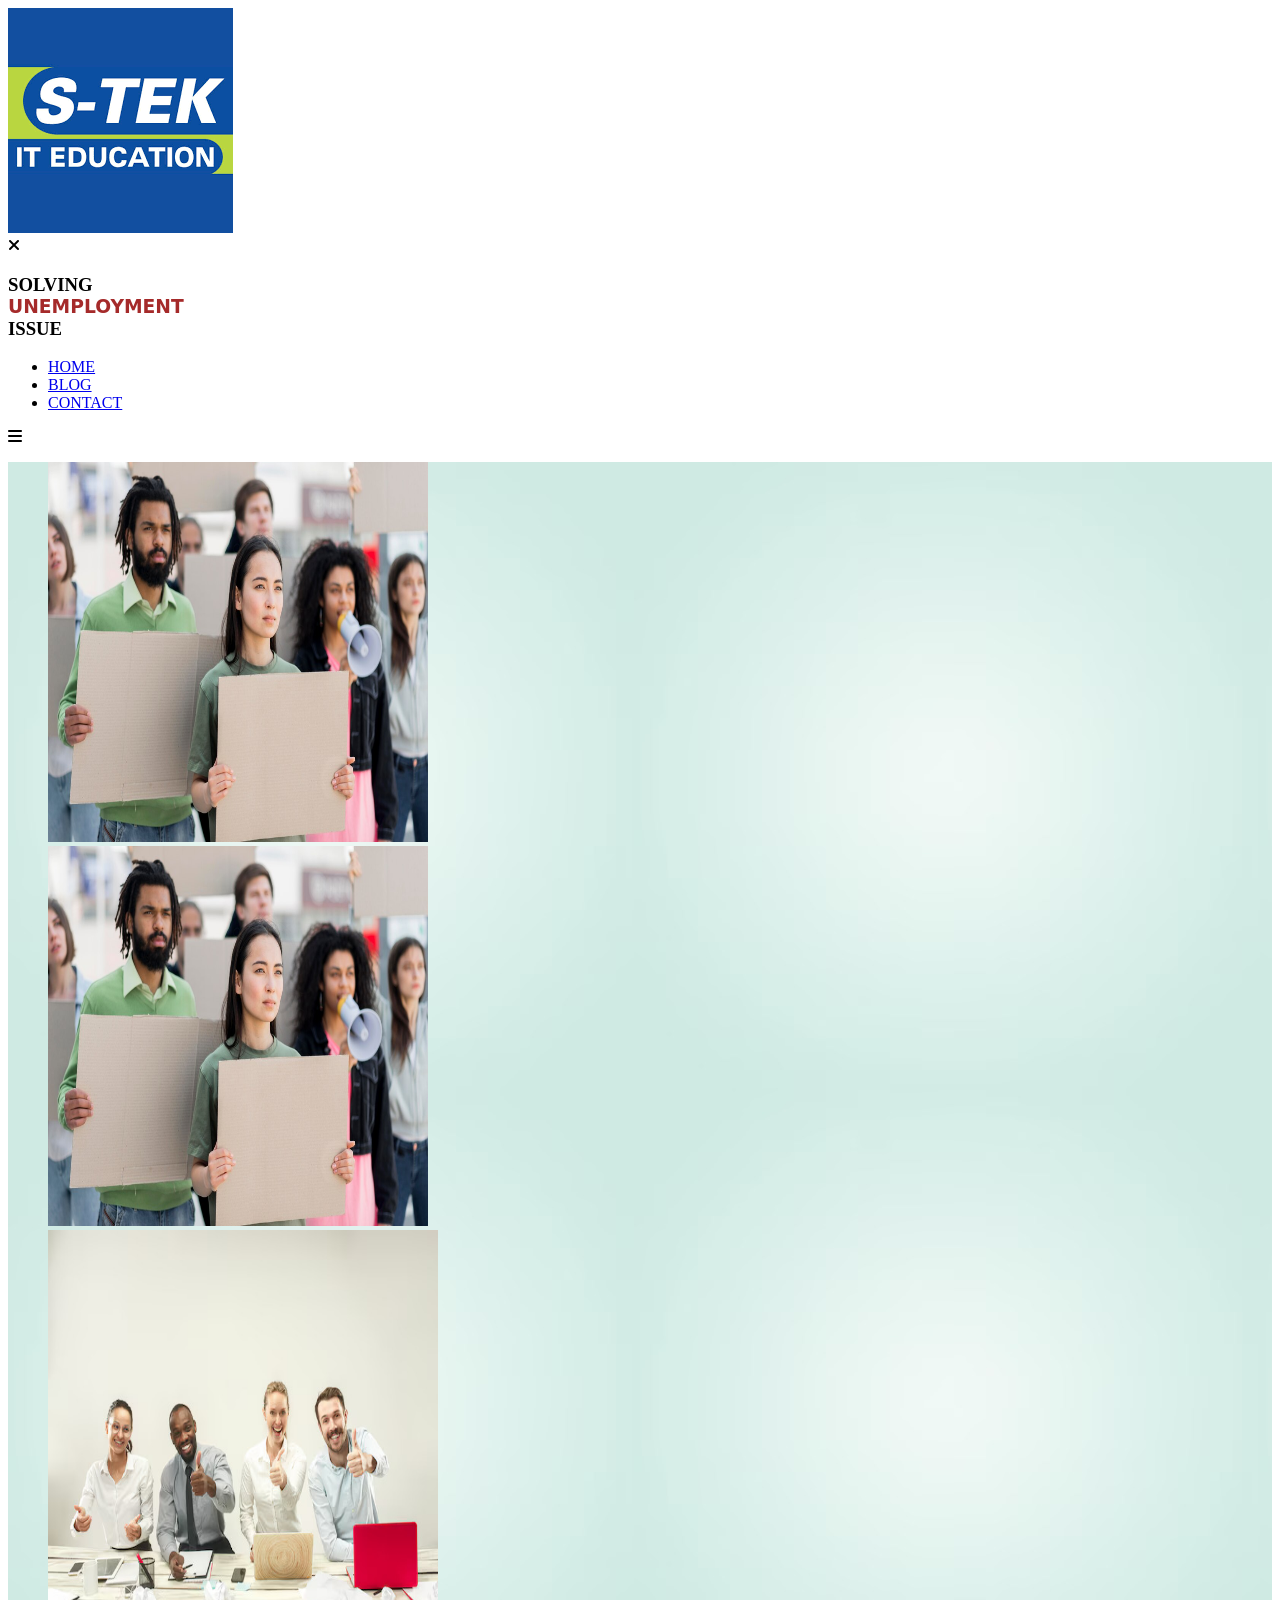
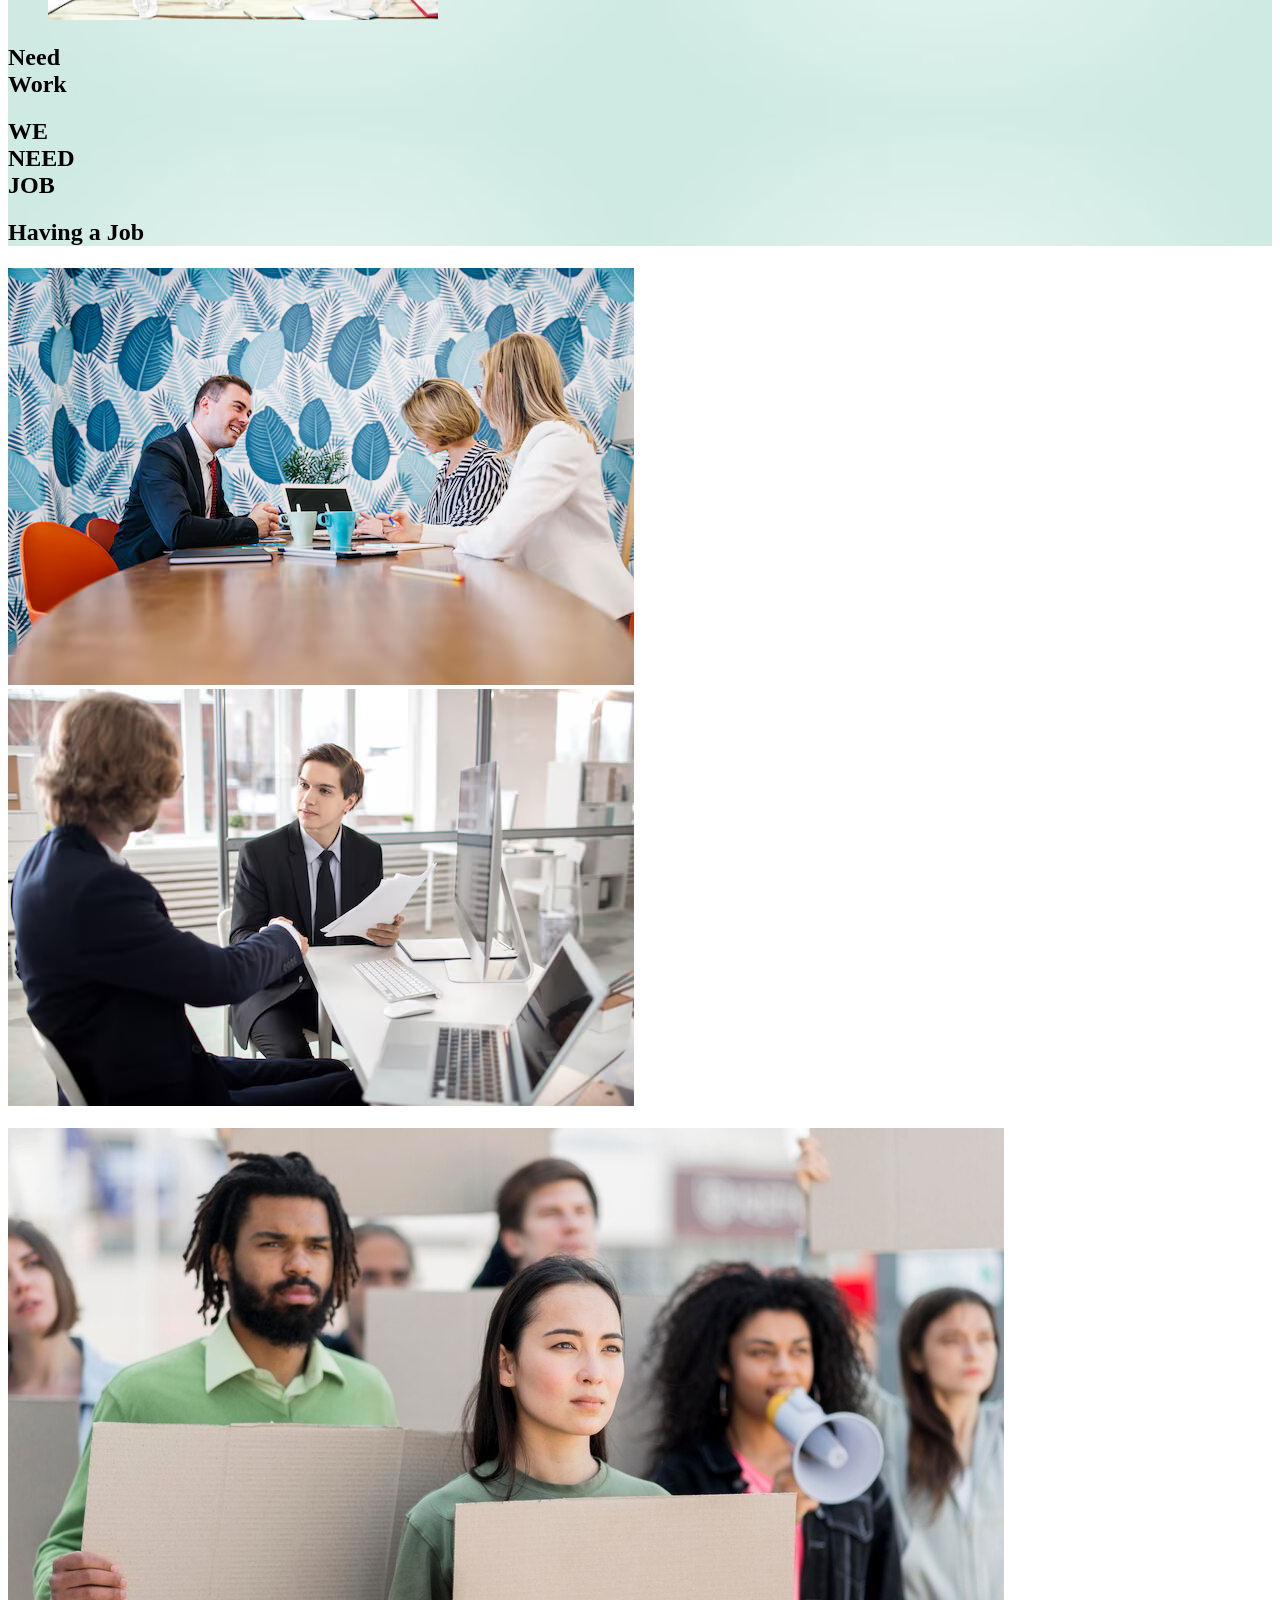
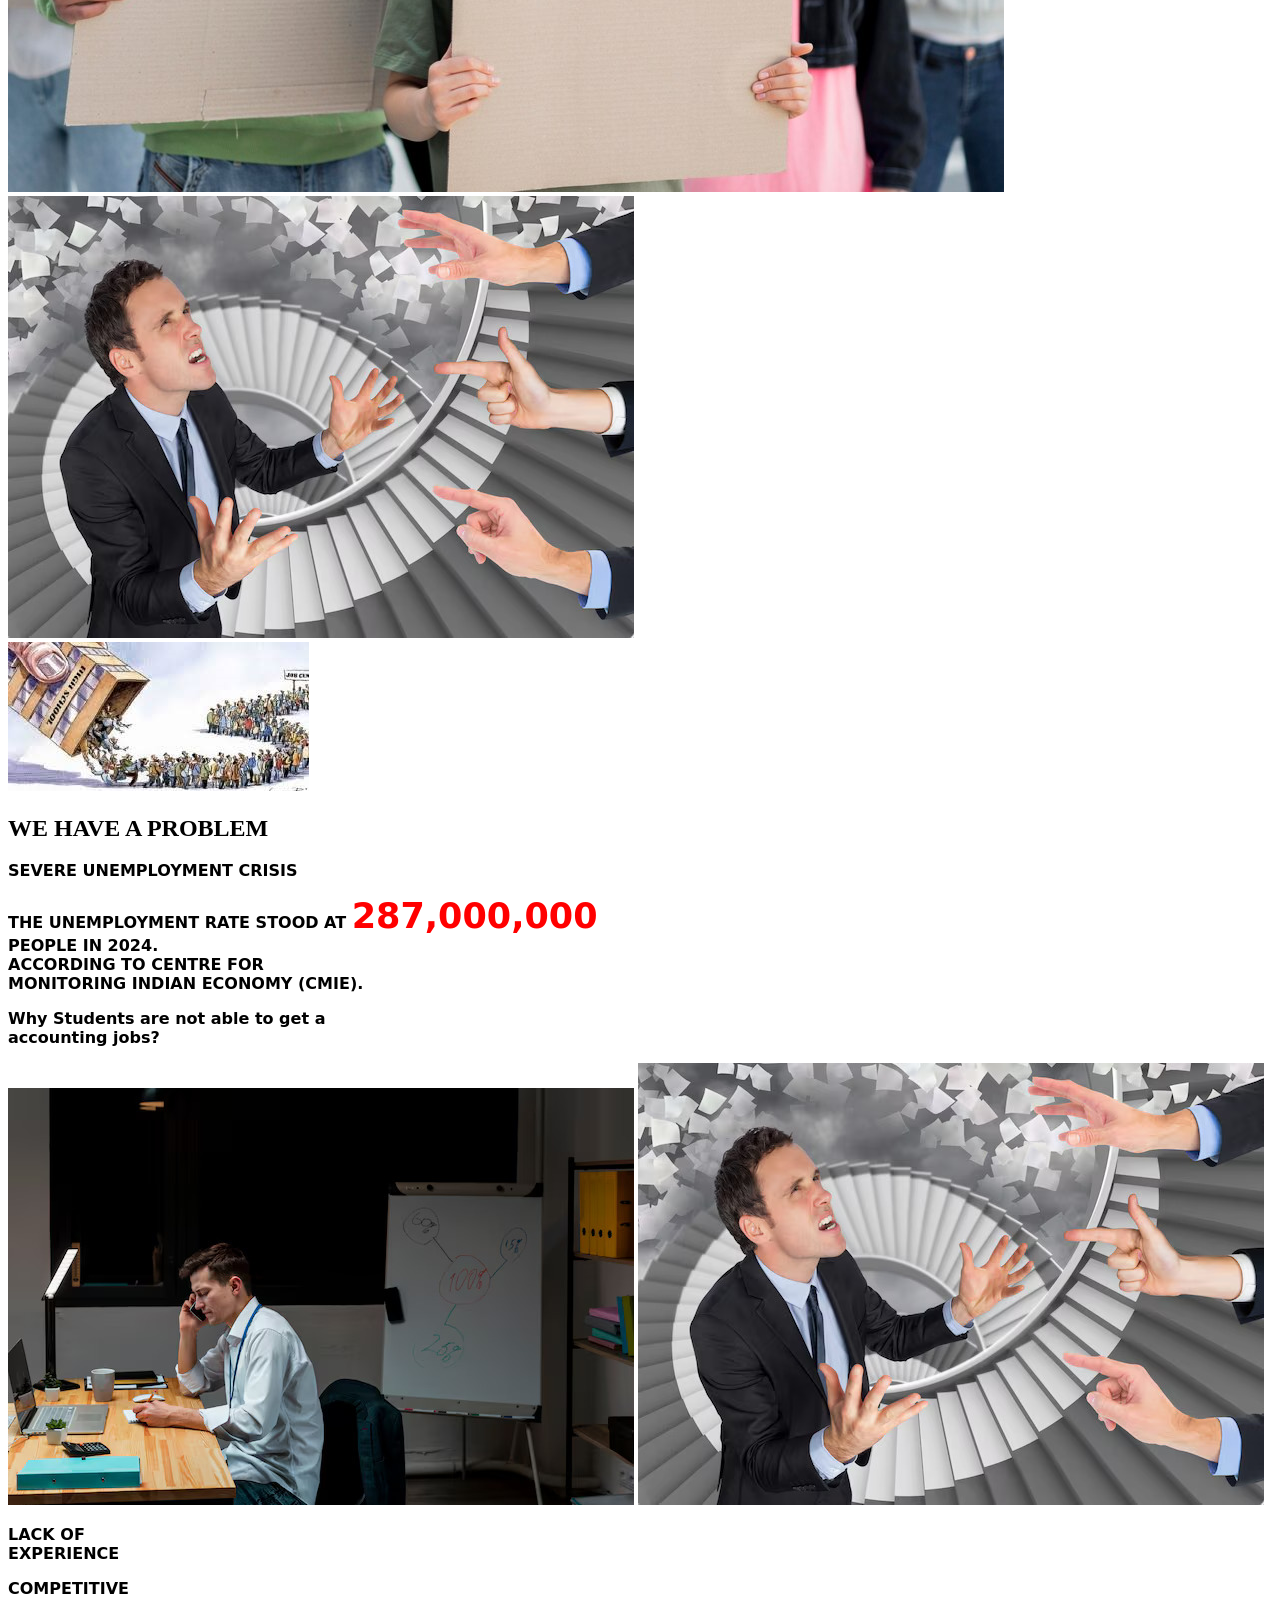
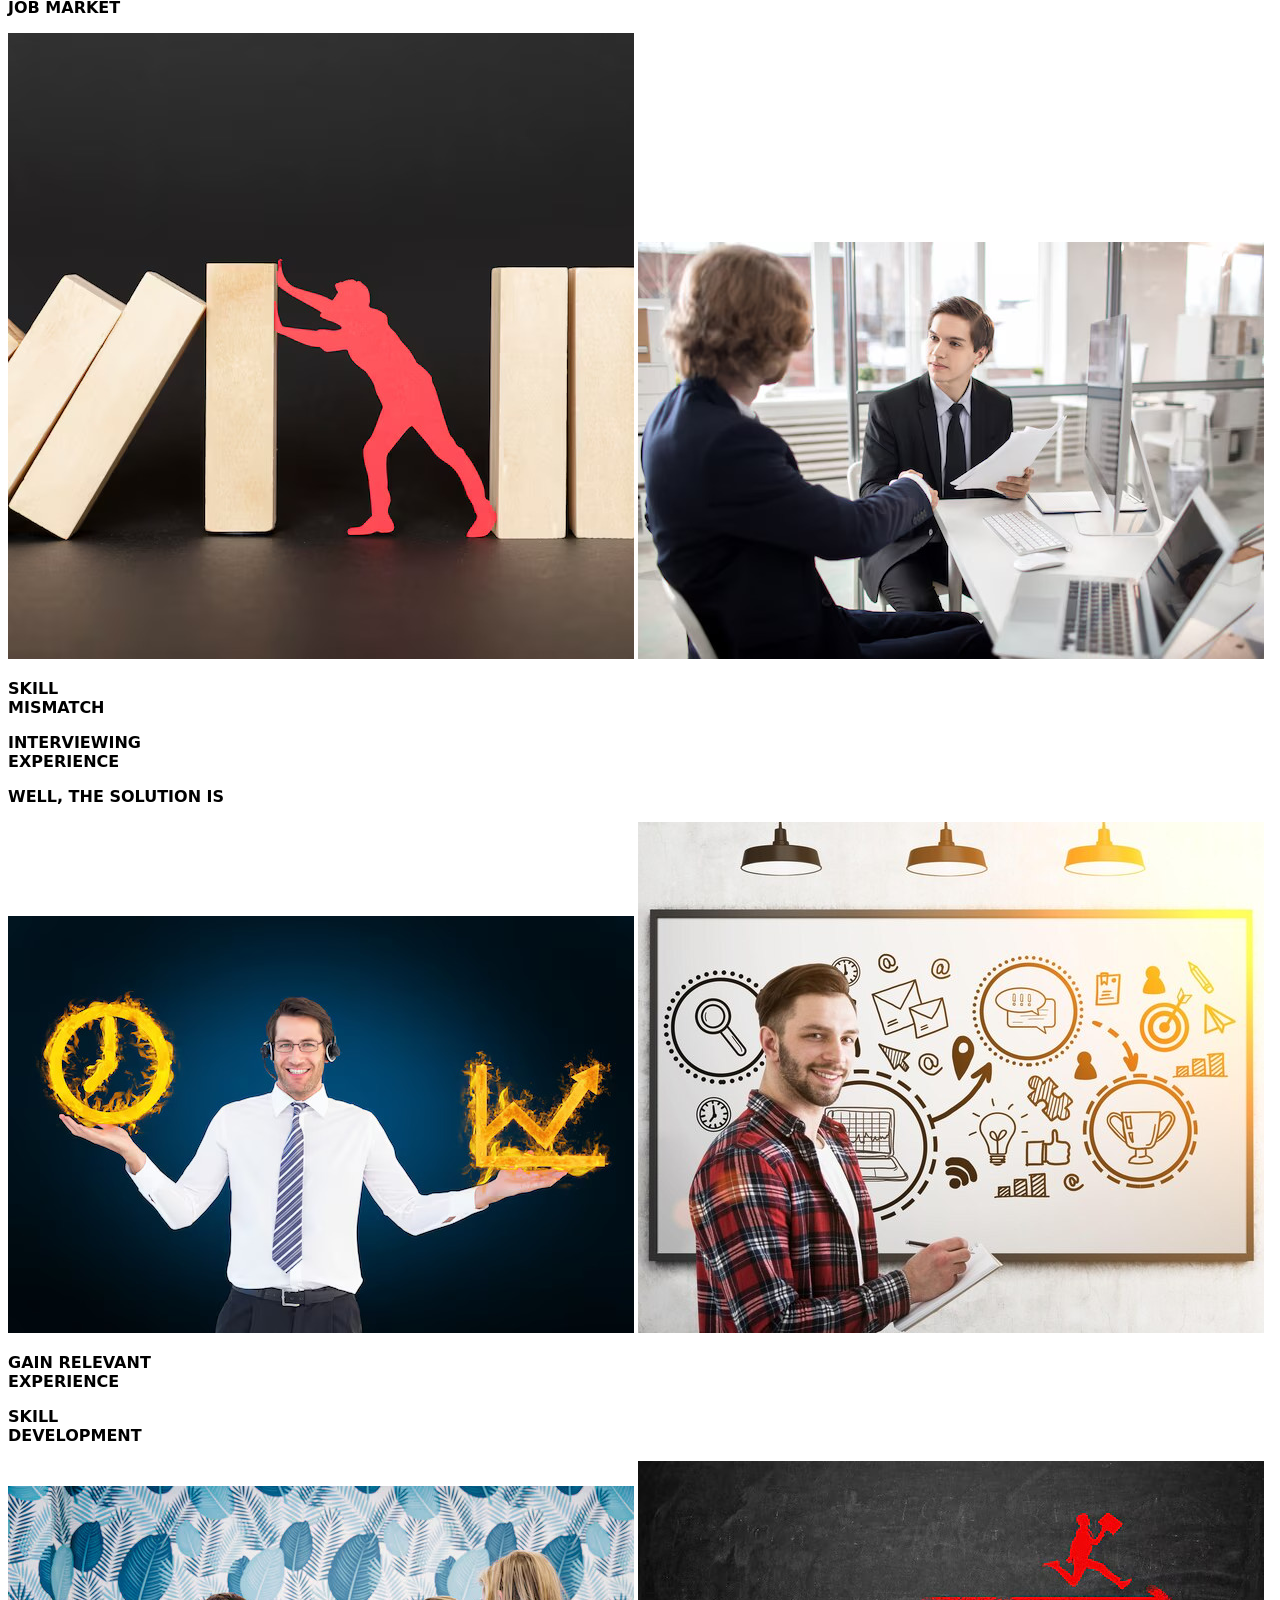
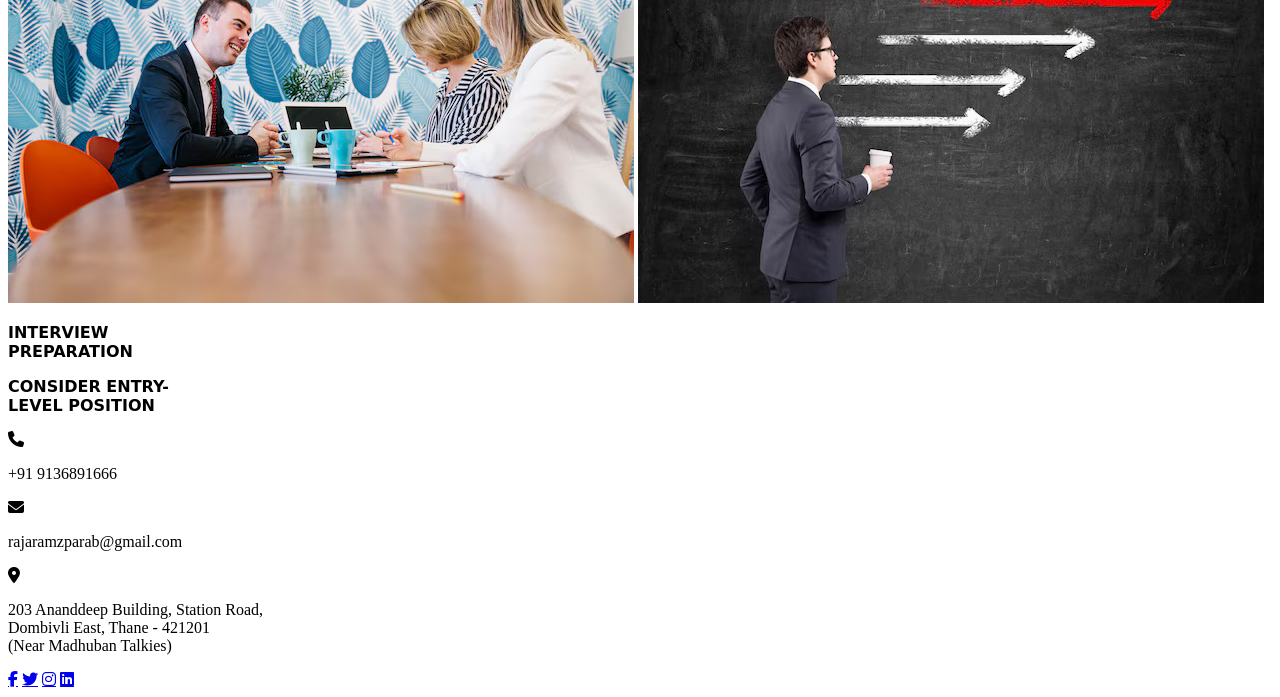
==== commit 3559958f: "added index.html" ====
--- a/index.html
+++ b/index.html
@@ -20,6 +20,14 @@
           <a href="index2.html"><img src="stek image.png" alt="" /></a>
           <div class="nav-links" id="navLinks">
             <i class="fa-solid fa fa-xmark" onclick="hideMenu()"></i>
+            <div class="hero-content">
+
+              <h1 class="h1 section-title">
+                SOLVING <br><font color="brown"> <font style="font-family: system-ui, -apple-system, BlinkMacSystemFont, 'Segoe UI', Roboto, Oxygen, Ubuntu, Cantarell, 'Open Sans', 'Helvetica Neue', sans-serif;"> UNEMPLOYMENT </font> </font><br> ISSUE
+  
+              </h1>
+            </div>
+          
             <ul>
               <li><a href="./index.html">HOME</a></li>
               <li><a href="./blog.html">BLOG</a></li>
@@ -34,19 +42,13 @@
         style="background-image: url('luxury-plain-green-gradient-abstract-studio-background-empty-room-with-space-your-text-picture_1258-102387.jpg')">
         <div class="container">
 
-          <div class="hero-content">
-
-            <h1 class="h1 section-title">
-              SOLVING <br><font color="brown"> <font style="font-family: system-ui, -apple-system, BlinkMacSystemFont, 'Segoe UI', Roboto, Oxygen, Ubuntu, Cantarell, 'Open Sans', 'Helvetica Neue', sans-serif;"> UNEMPLOYMENT </font> </font><br> ISSUE
-
-            </h1>
-          </div>
-         
+          
 
           <figure class="hero-banner">
             
             <div class="img-holder one" style="width: 550; height: 550;">
-              <img src="full-length-photo-upset-disappointed-worker-mature-guy-lost-work-jobless-man-hold-carton-placard-need-work-sit-floor-with-briefcase-search-office-wear-suit-shoes-isolated-grey-background_2.jpg" width="380" height="380"  alt="hero banner" >
+              <img src="diveristy-people-protesting-together_23-2148576091.jpg" width="380" height="380"  alt="hero banner" >
+              
             </div>
 
             <div class="img-holder three" style="--width: 270; --height: 270;">
@@ -57,7 +59,9 @@
              <img src="young-men-women-sitting-office-working-laptops-emotions-concept_155003-9446.jpg" width="390" height="390" alt="hero banner" >
         </div>   
             </figure>
-           
+            <h1 id="h4">Need <br>Work</h1>
+              <h1 id="h5">WE<br> NEED <br>JOB </h1>
+              <h1 id="h3">Having a Job</h1>
         </div>
       
 
@@ -75,7 +79,7 @@
      
    </div>
    <div class="slide three">
-     <img src="man-with-clock-graph-fire_1134-464.jpg" alt="" />
+     <img src="Untitled.3.png" alt="" />
      
    </div>
    <div class="slide four">
@@ -127,8 +131,41 @@
       <p id="p14"><b><font style="font-family: system-ui, -apple-system, BlinkMacSystemFont, 'Segoe UI', Roboto, Oxygen, Ubuntu, Cantarell, 'Open Sans', 'Helvetica Neue', sans-serif;">CONSIDER ENTRY-<br>LEVEL POSITION</b></font></p>
 
     </div>
+     <!--contact us page start-->
+    <div class="contact-info">
+ 
+      <div id="close-contact-info" class=""></div>
+   
+      <div class="info">
+         <i class="fas fa-phone"></i>
+         <p>+91 9136891666</p>
+        
+        
+         
+      </div>
+   
+      <div class="info">
+         <i class="fas fa-envelope"></i>
+        <p>rajaramzparab@gmail.com</p>
+    
+         
+      </div>
+   
+      <div class="info">
+         <i class="fas fa-map-marker-alt"></i>
+         <p>203 Ananddeep Building, Station Road,<br> Dombivli East, Thane - 421201 <br>(Near Madhuban Talkies)</p>
 
+      </div>
    
+      <div class="share">
+         <a href="#" class="fab fa-facebook-f"></a>
+         <a href="#" class="fab fa-twitter"></a>
+         <a href="#" class="fab fa-instagram"></a>
+         <a href="#" class="fab fa-linkedin"></a>
+      </div>
+  </div>
+    <!--contact us page ends-->
+  
    </section>
 
 
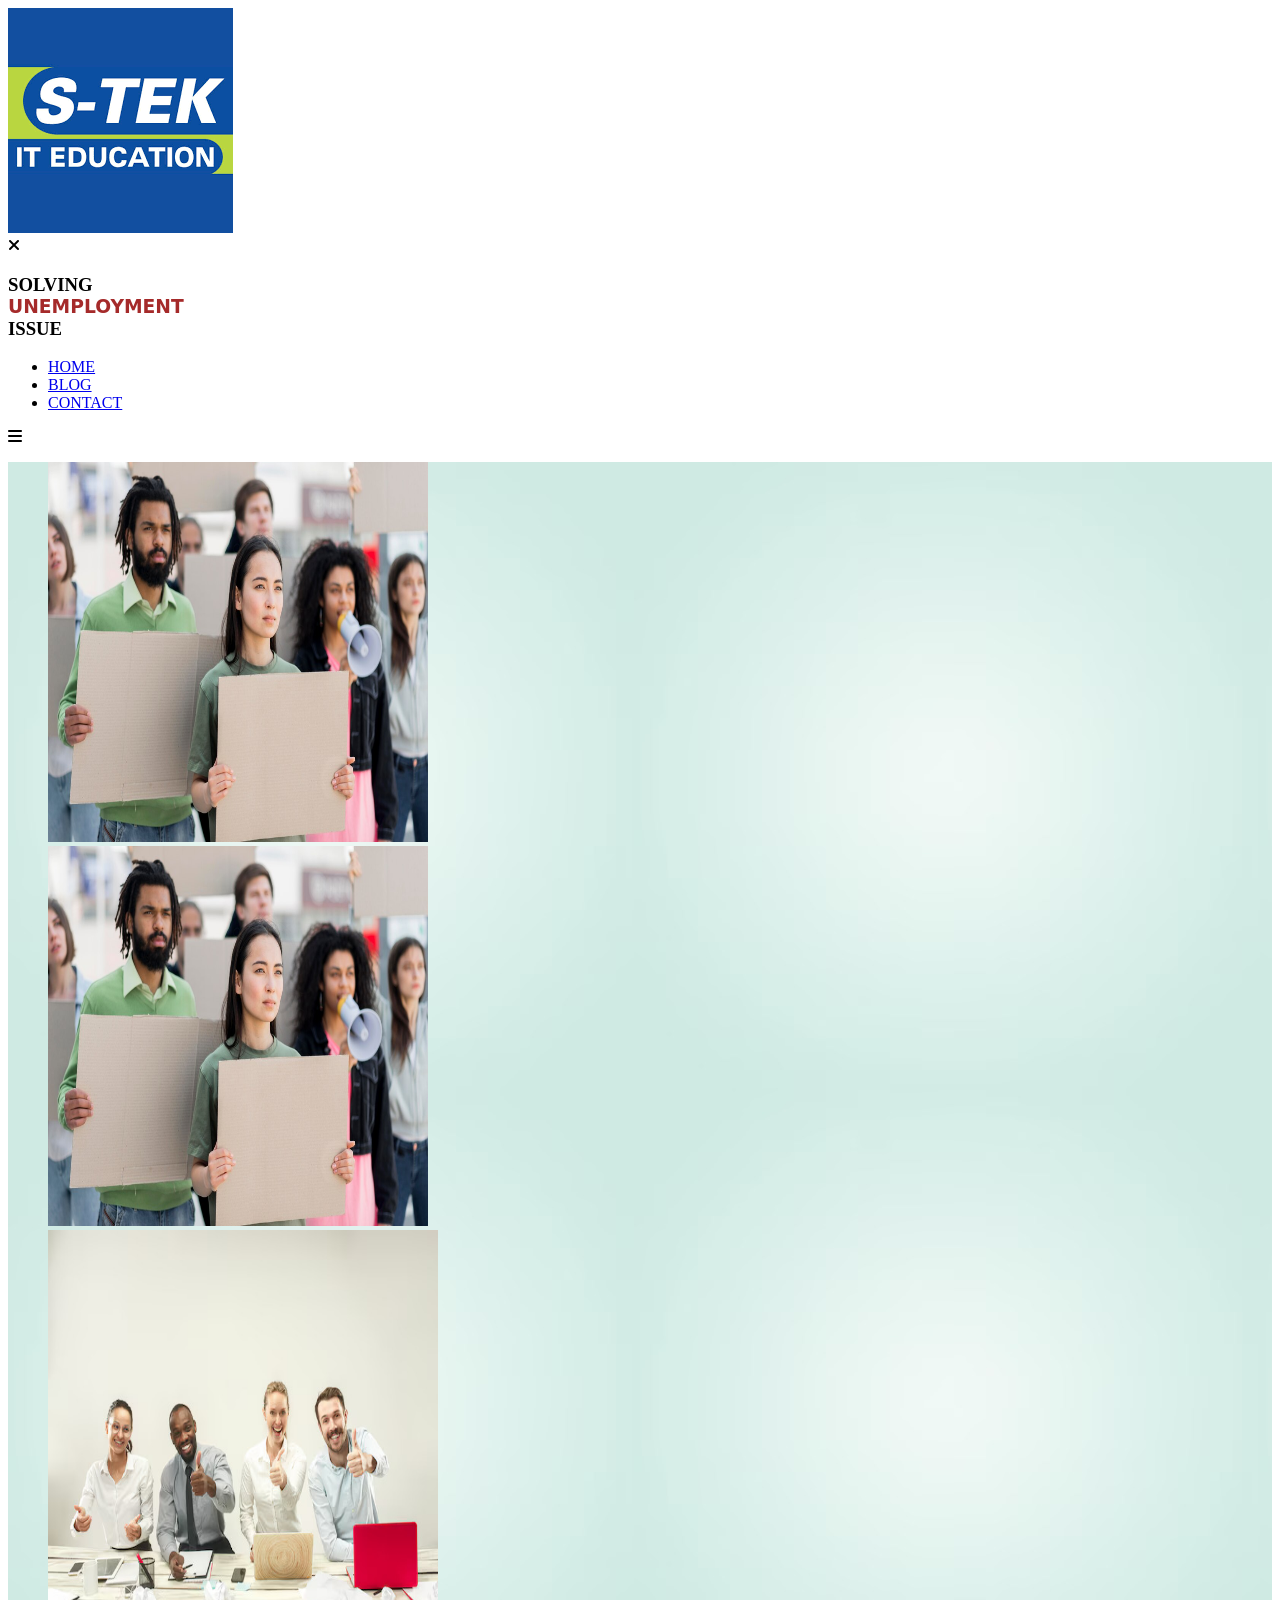
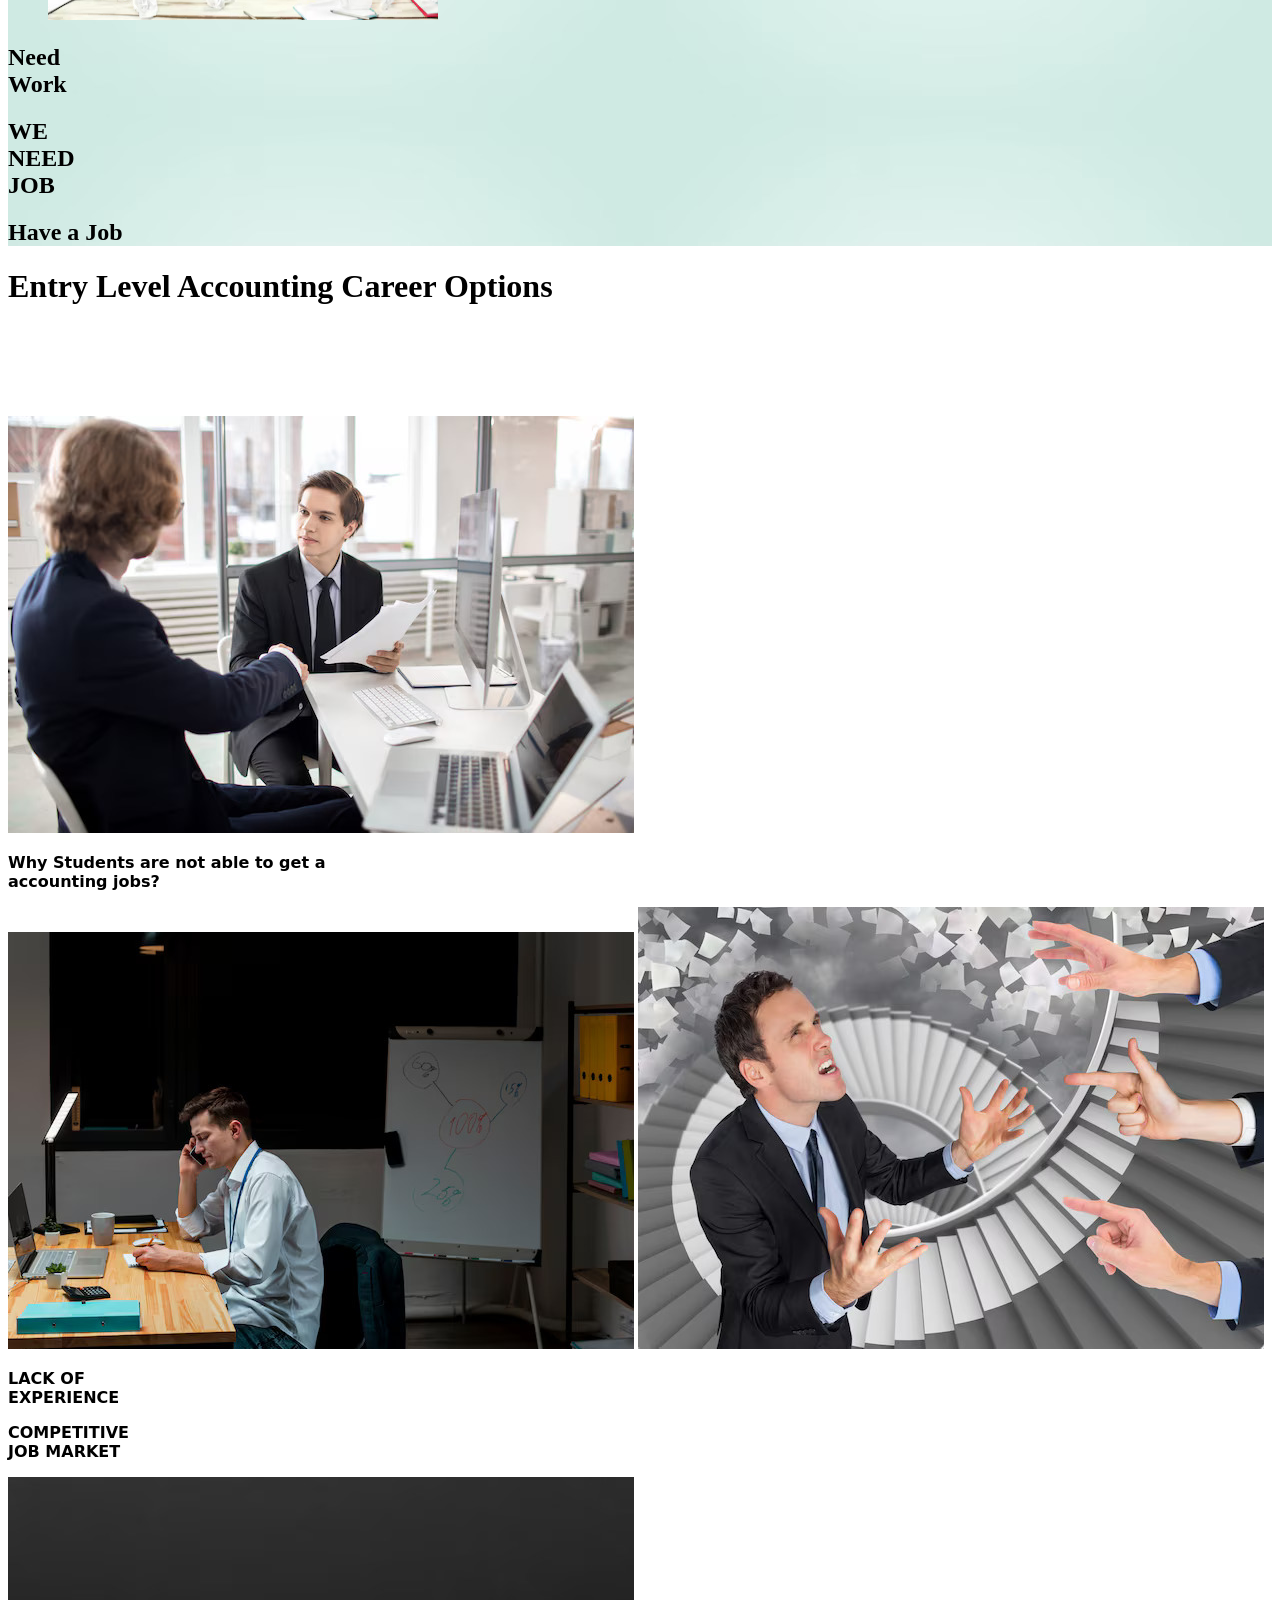
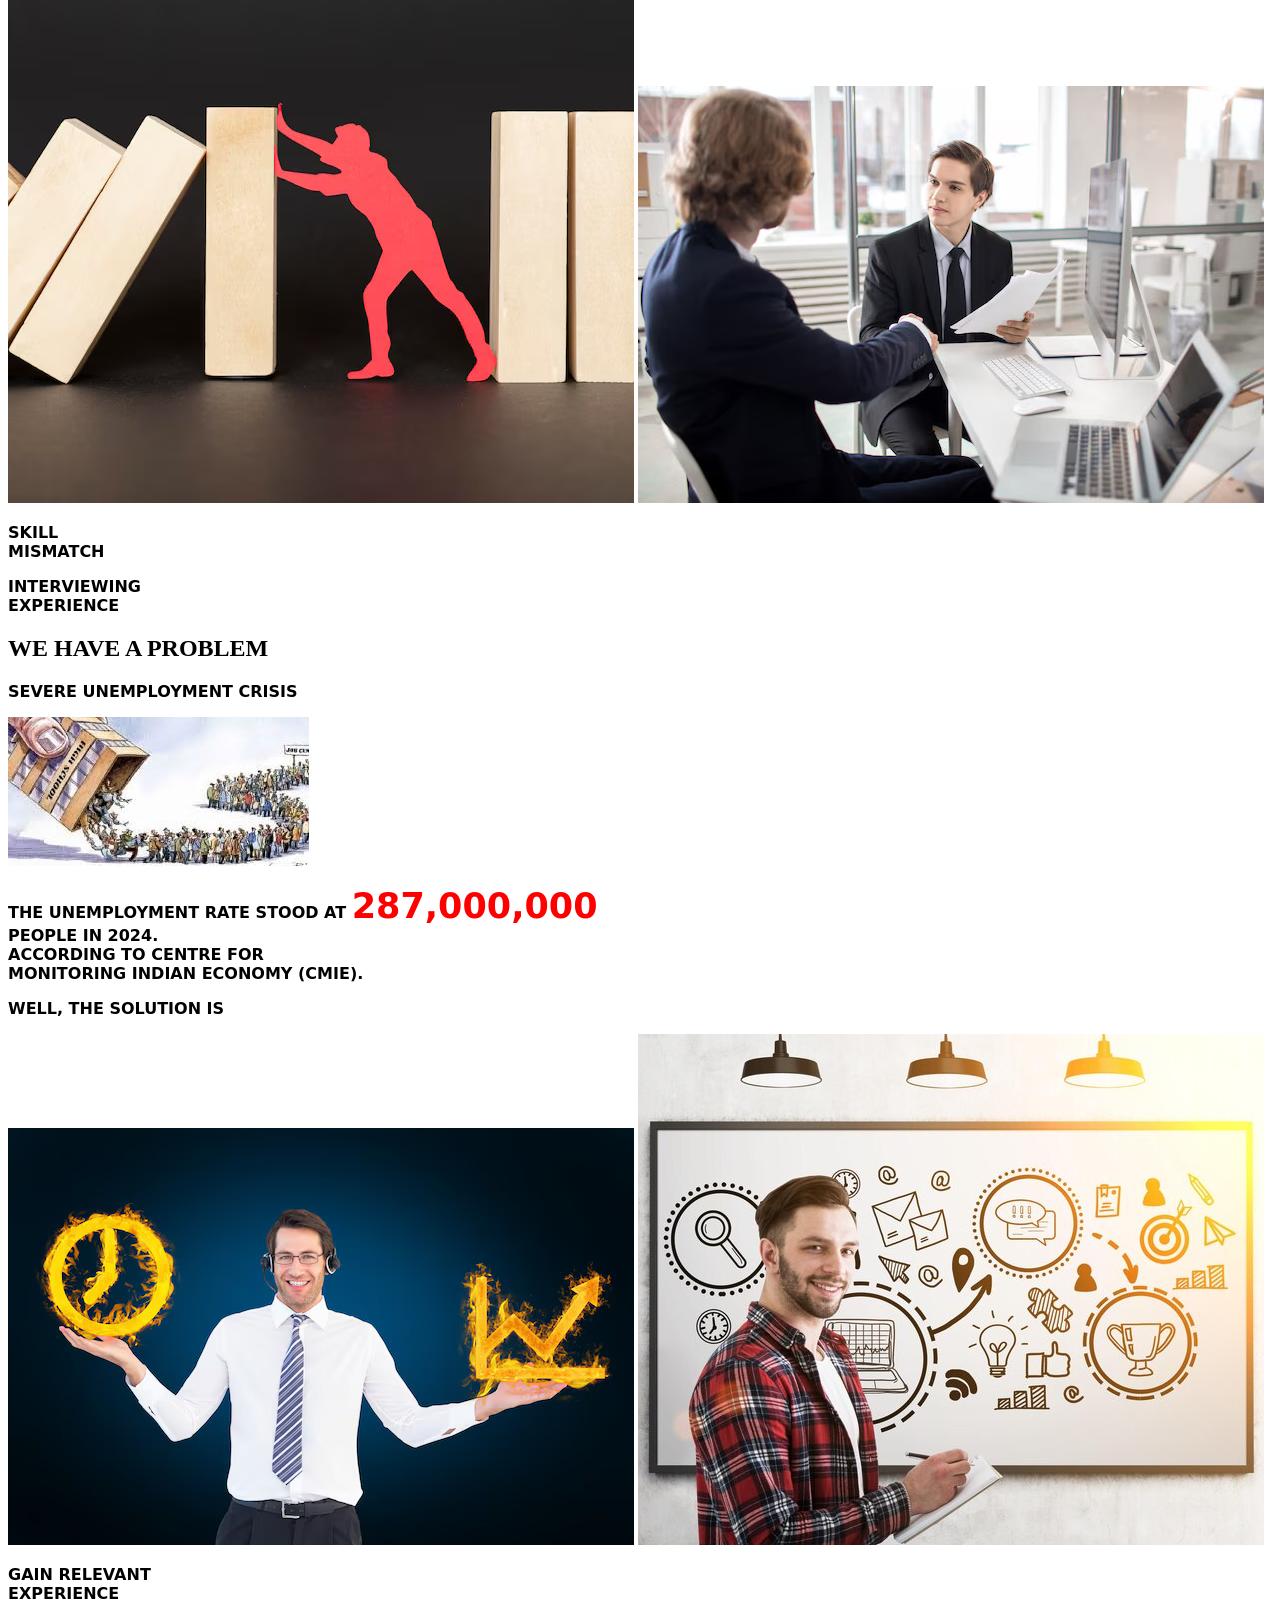
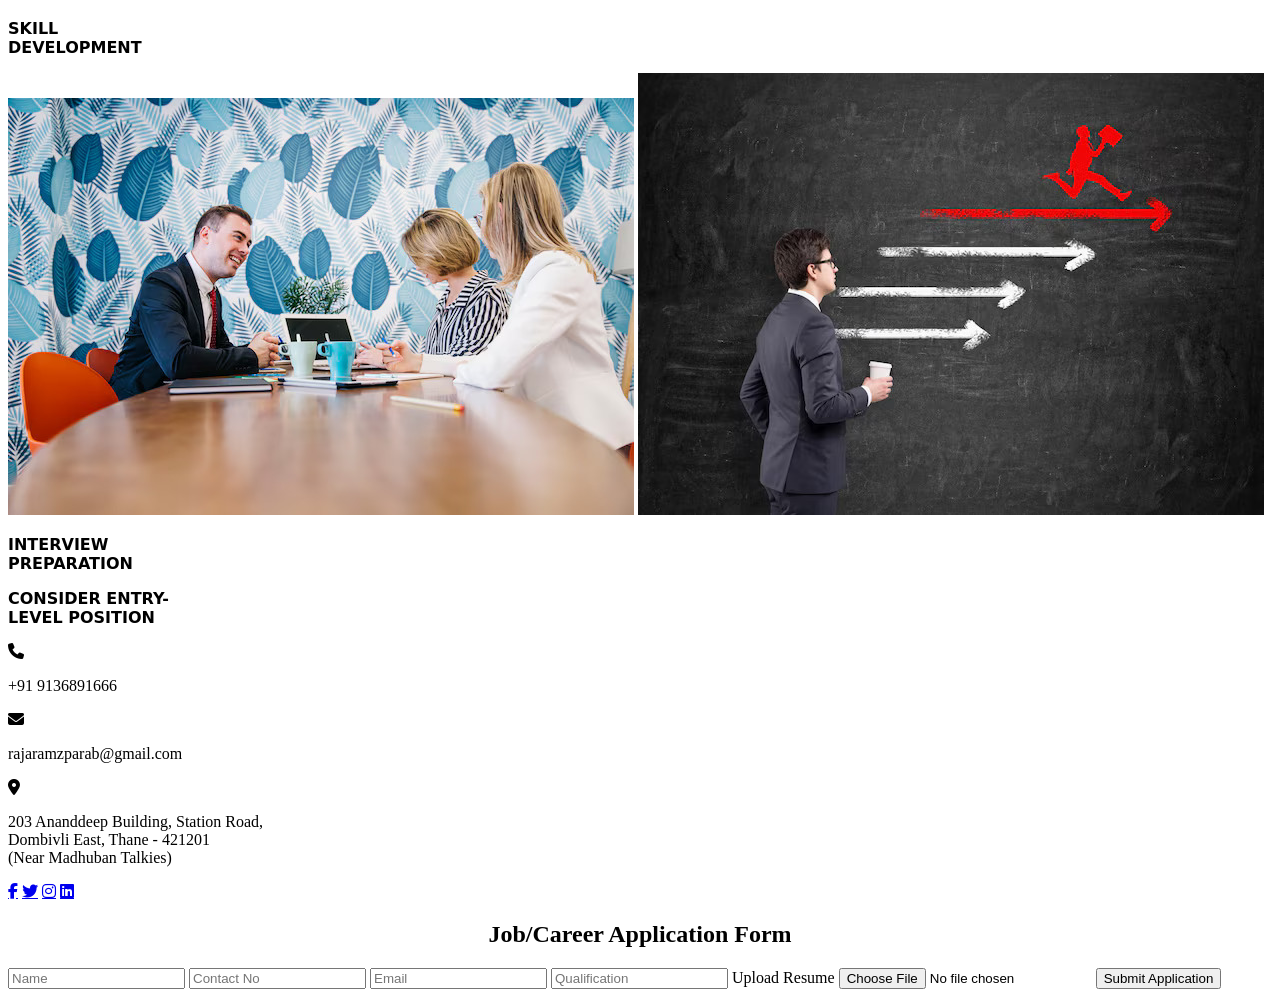
==== commit eae556a4: "added index.html" ====
--- a/index.html
+++ b/index.html
@@ -61,49 +61,53 @@
             </figure>
             <h1 id="h4">Need <br>Work</h1>
               <h1 id="h5">WE<br> NEED <br>JOB </h1>
-              <h1 id="h3">Having a Job</h1>
+              <h1 id="h3">Have a Job</h1>
         </div>
       
 
 </section>
 <!-- slider section starts  -->
-<h1 class="heading"></h1>
+ <p id="p15"></p>
+<h1 class="heading">Entry Level Accounting Career Options</h1>
 <section class="slider_container">
  <section class="slider">
    <div class="slide one">
-     <img src="cheerful-business-people-coworking-laptop_23-2147787626.jpg" alt="" />
-     
-   </div>
+     <img src="untitled5.png" alt="" />
+     
+   </div>
+   
    <div class="slide two">
-     <img src="men-handshaking_1098-15008.jpg" alt="" />
-     
-   </div>
+     <img src="untitle6.png" alt="" />
+     
+   </div>
+   
    <div class="slide three">
-     <img src="Untitled.3.png" alt="" />
-     
-   </div>
+     <img src="untitle7.png" alt="" />
+     
+   </div>
+   
    <div class="slide four">
-     <img src="diveristy-people-protesting-together_23-2148576091.jpg" alt="" />
-     
-   </div>
+     <img src="untitle8.png" alt="" />
+     
+   </div>
+   
    <div class="slide five">
-     <img src="sophisticated-career-arm-annoyed-dark_1134-877.jpg" alt="" />
-     
-   </div>
+     <img src="untitle9.png" alt="" />
+    
+     </div>
+
+  <div class="slide six">
+      <img src="men-handshaking_1098-15008.jpg" alt="" />  
+     
+    </div>
   
      <!-- slider section ends-->
  </section>
 </section>
     
-     <img id="img1" src="images.jpg">
-     
-     <div id="div11">
-      <h2 id="h2"> WE HAVE A PROBLEM </h2>
-      <p id="p2"><b><font style="font-family: system-ui, -apple-system, BlinkMacSystemFont, 'Segoe UI', Roboto, Oxygen, Ubuntu, Cantarell, 'Open Sans', 'Helvetica Neue', sans-serif;">SEVERE UNEMPLOYMENT CRISIS</font> </b></p>
-      
-      <p id="p1"><b><font style="font-family: system-ui, -apple-system, BlinkMacSystemFont, 'Segoe UI', Roboto, Oxygen, Ubuntu, Cantarell, 'Open Sans', 'Helvetica Neue', sans-serif;">THE UNEMPLOYMENT RATE STOOD AT <font color="red"> <font style="font-size: 35px;"><b>287,000,000</b></font></font><br> PEOPLE IN 2024.<br> ACCORDING TO CENTRE FOR<br> MONITORING INDIAN ECONOMY (CMIE).</font></b></p>
-     </div>
-
+     
+     
+     
      <div id="div13">
       <p id="p5"><b><font style="font-family: system-ui, -apple-system, BlinkMacSystemFont, 'Segoe UI', Roboto, Oxygen, Ubuntu, Cantarell, 'Open Sans', 'Helvetica Neue', sans-serif;"> Why Students are not able to get a<br> accounting jobs?</b></font>
       </p>
@@ -118,6 +122,14 @@
 
     </div>
 
+    <div id="div11">
+      <h2 id="h2"> WE HAVE A PROBLEM </h2>
+      <p id="p2"><b><font style="font-family: system-ui, -apple-system, BlinkMacSystemFont, 'Segoe UI', Roboto, Oxygen, Ubuntu, Cantarell, 'Open Sans', 'Helvetica Neue', sans-serif;">SEVERE UNEMPLOYMENT CRISIS</font> </b></p>
+     <img id="img1" src="images.jpg">
+      <p id="p1"><b><font style="font-family: system-ui, -apple-system, BlinkMacSystemFont, 'Segoe UI', Roboto, Oxygen, Ubuntu, Cantarell, 'Open Sans', 'Helvetica Neue', sans-serif;">THE UNEMPLOYMENT RATE STOOD AT <font color="red"> <font style="font-size: 35px;"><b>287,000,000</b></font></font><br> PEOPLE IN 2024.<br> ACCORDING TO CENTRE FOR<br> MONITORING INDIAN ECONOMY (CMIE).</font></b></p> 
+     </div>
+
+
     <div id="div14">
       <p id="p10"><b><font style="font-family: system-ui, -apple-system, BlinkMacSystemFont, 'Segoe UI', Roboto, Oxygen, Ubuntu, Cantarell, 'Open Sans', 'Helvetica Neue', sans-serif;"> WELL, THE SOLUTION IS</b></font>
       </p>
@@ -165,7 +177,31 @@
       </div>
   </div>
     <!--contact us page ends-->
-  
+    <!--form for job application starts--> 
+
+    <div class="form-container1">
+      <h2 align="center">Job/Career Application Form</h2>
+      <form>
+        
+        <input type="text" id="name" placeholder="Name" required>
+  
+        
+        <input type="Contact no" id="contact no" PLACEHOLDER="Contact No" required>
+  
+        
+        <input type="email" id="email" placeholder="Email" required>
+  
+        
+        <input type="Text" id="Qualification" placeholder="Qualification" required>
+  
+        <label for="resume">Upload Resume</label>
+        <input type="file" id="resume" placeholder="resume" accept=".pdf" required>
+  
+        <button type="submit">Submit Application</button>
+      </form>
+    </div>
+   
+    <!--form ends-->
    </section>
 
 
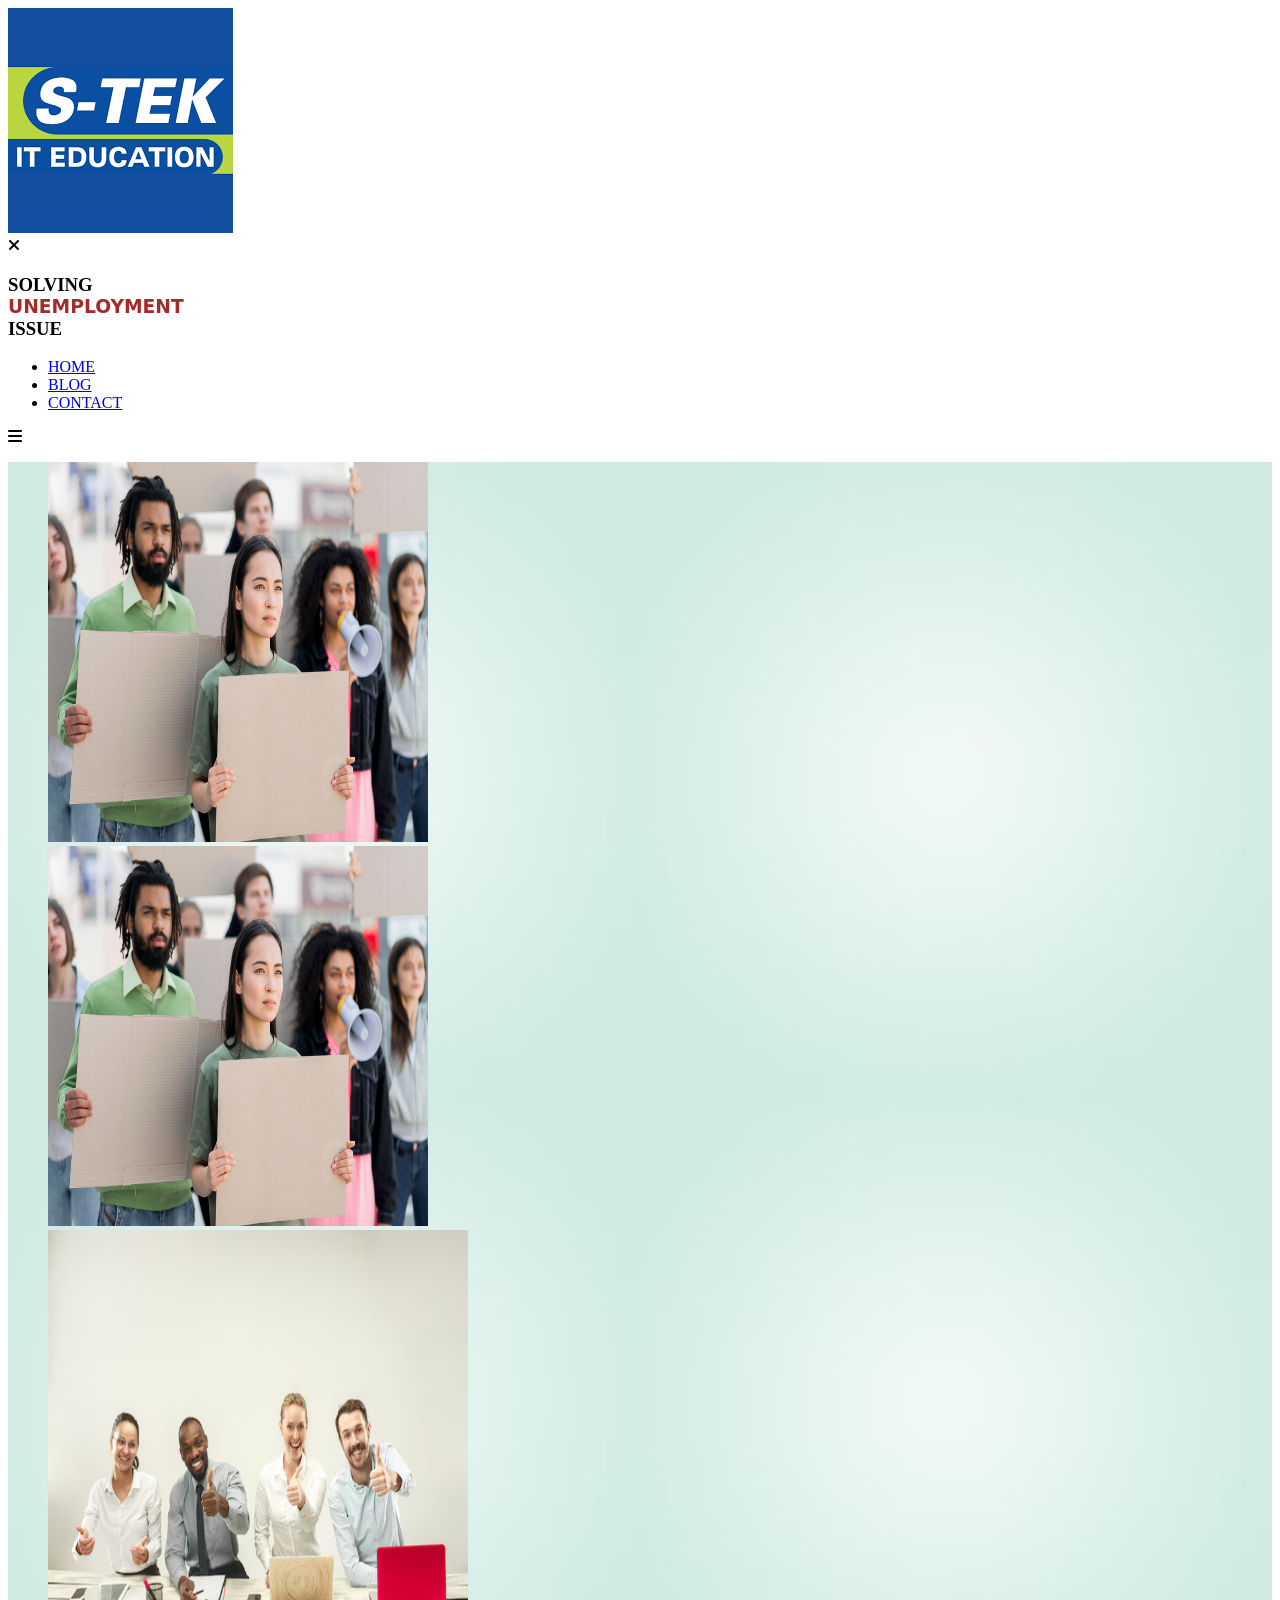
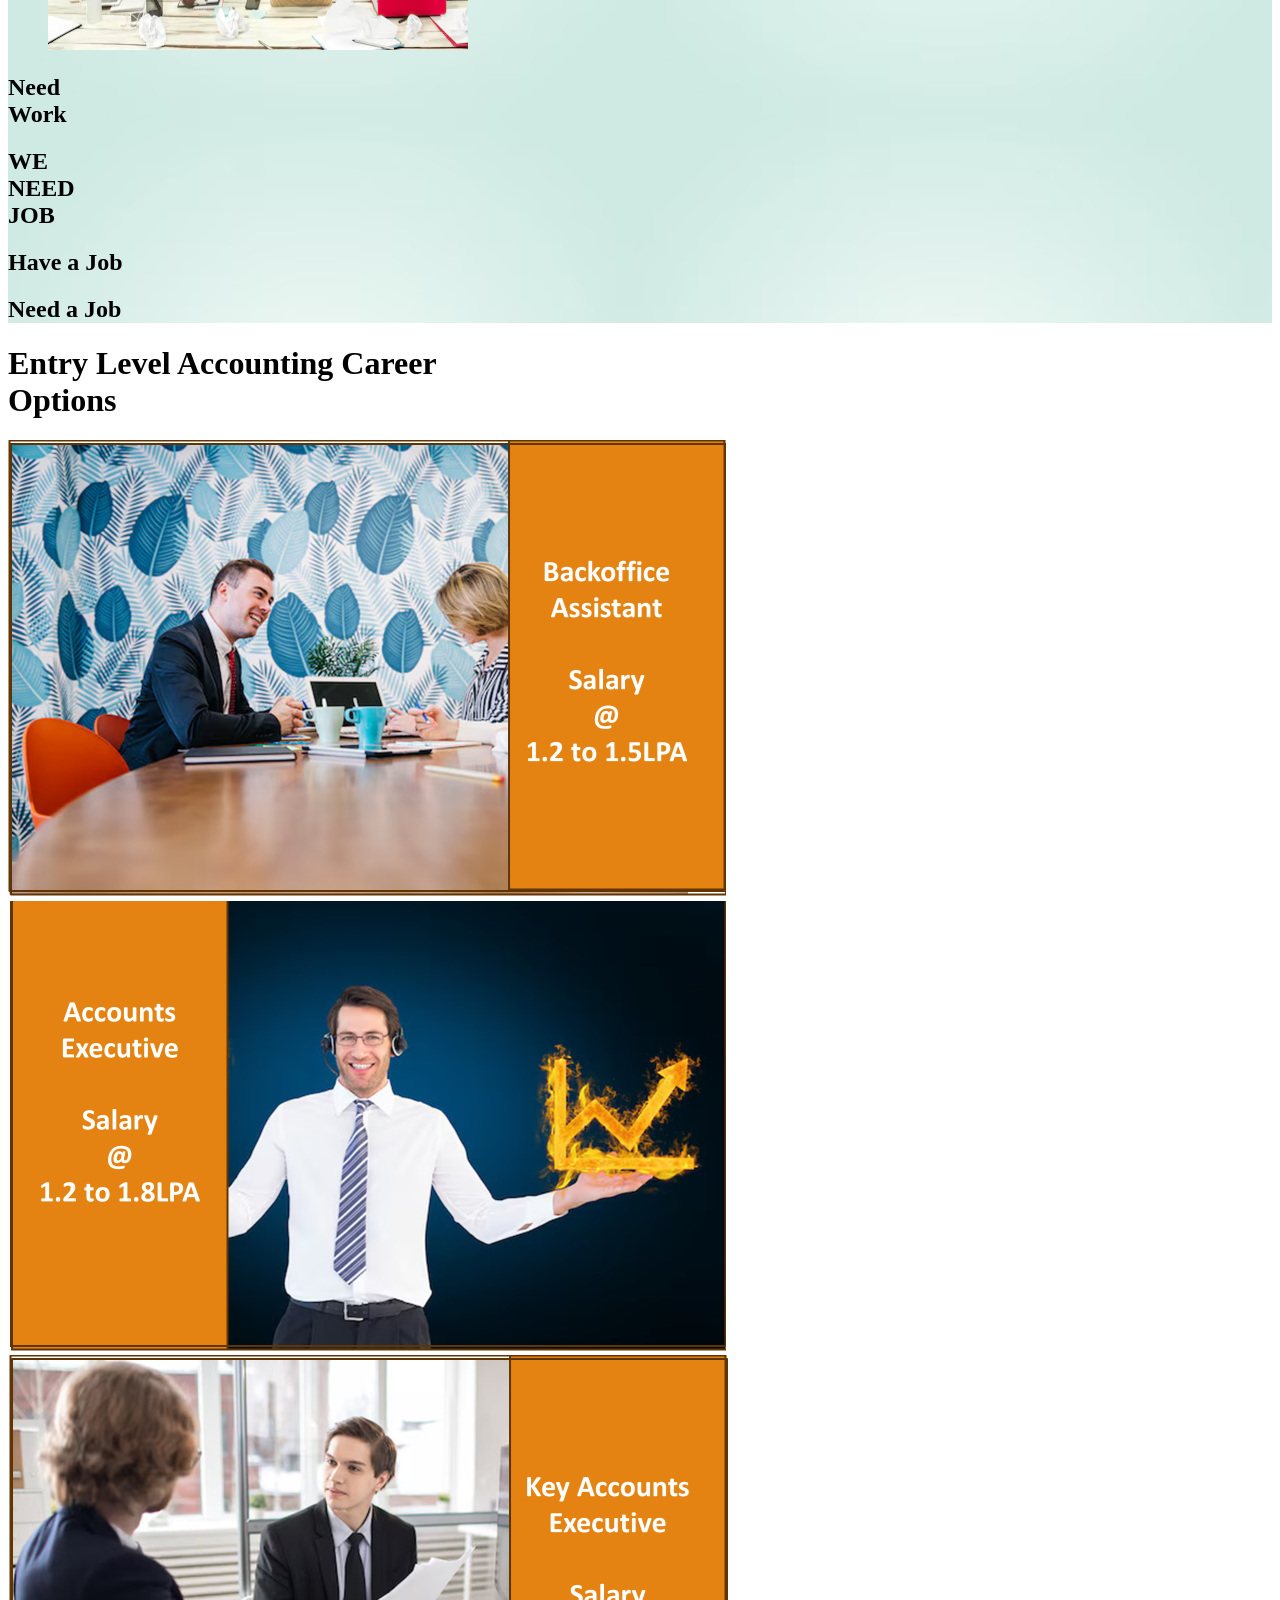
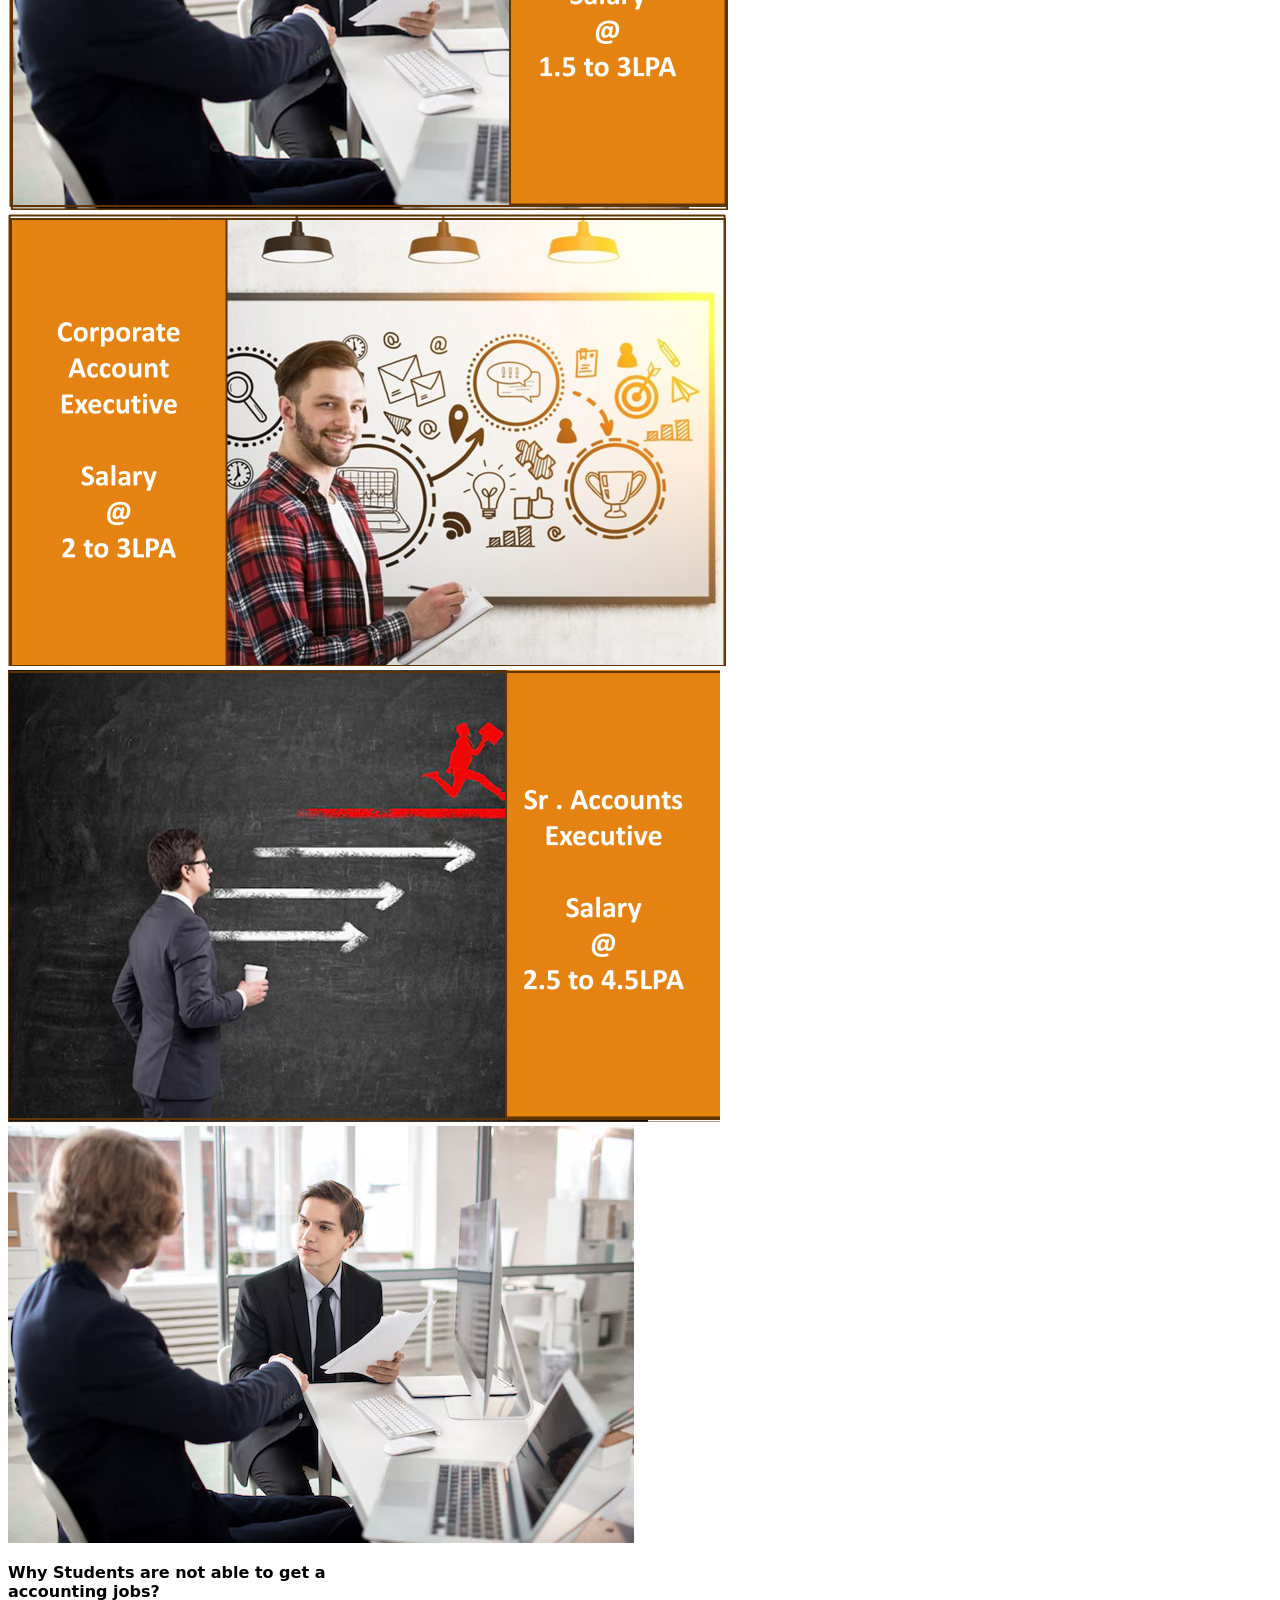
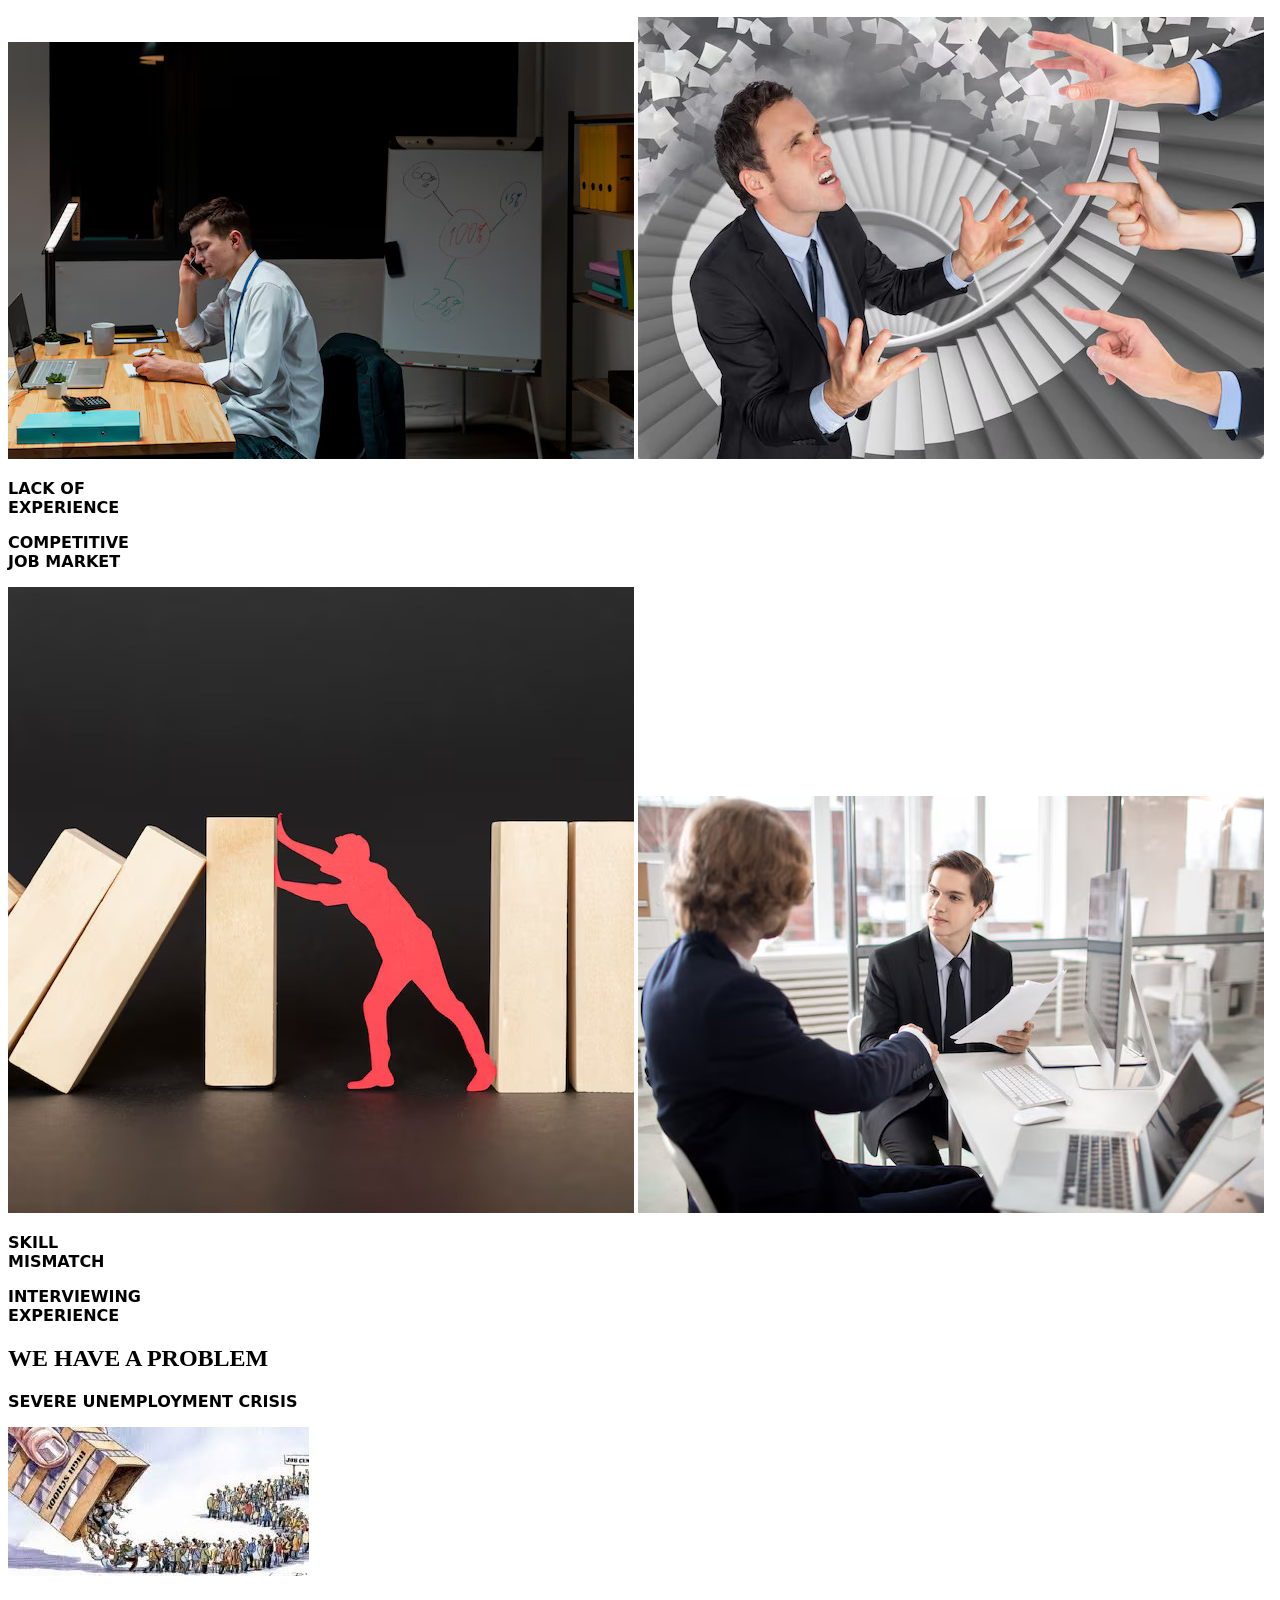
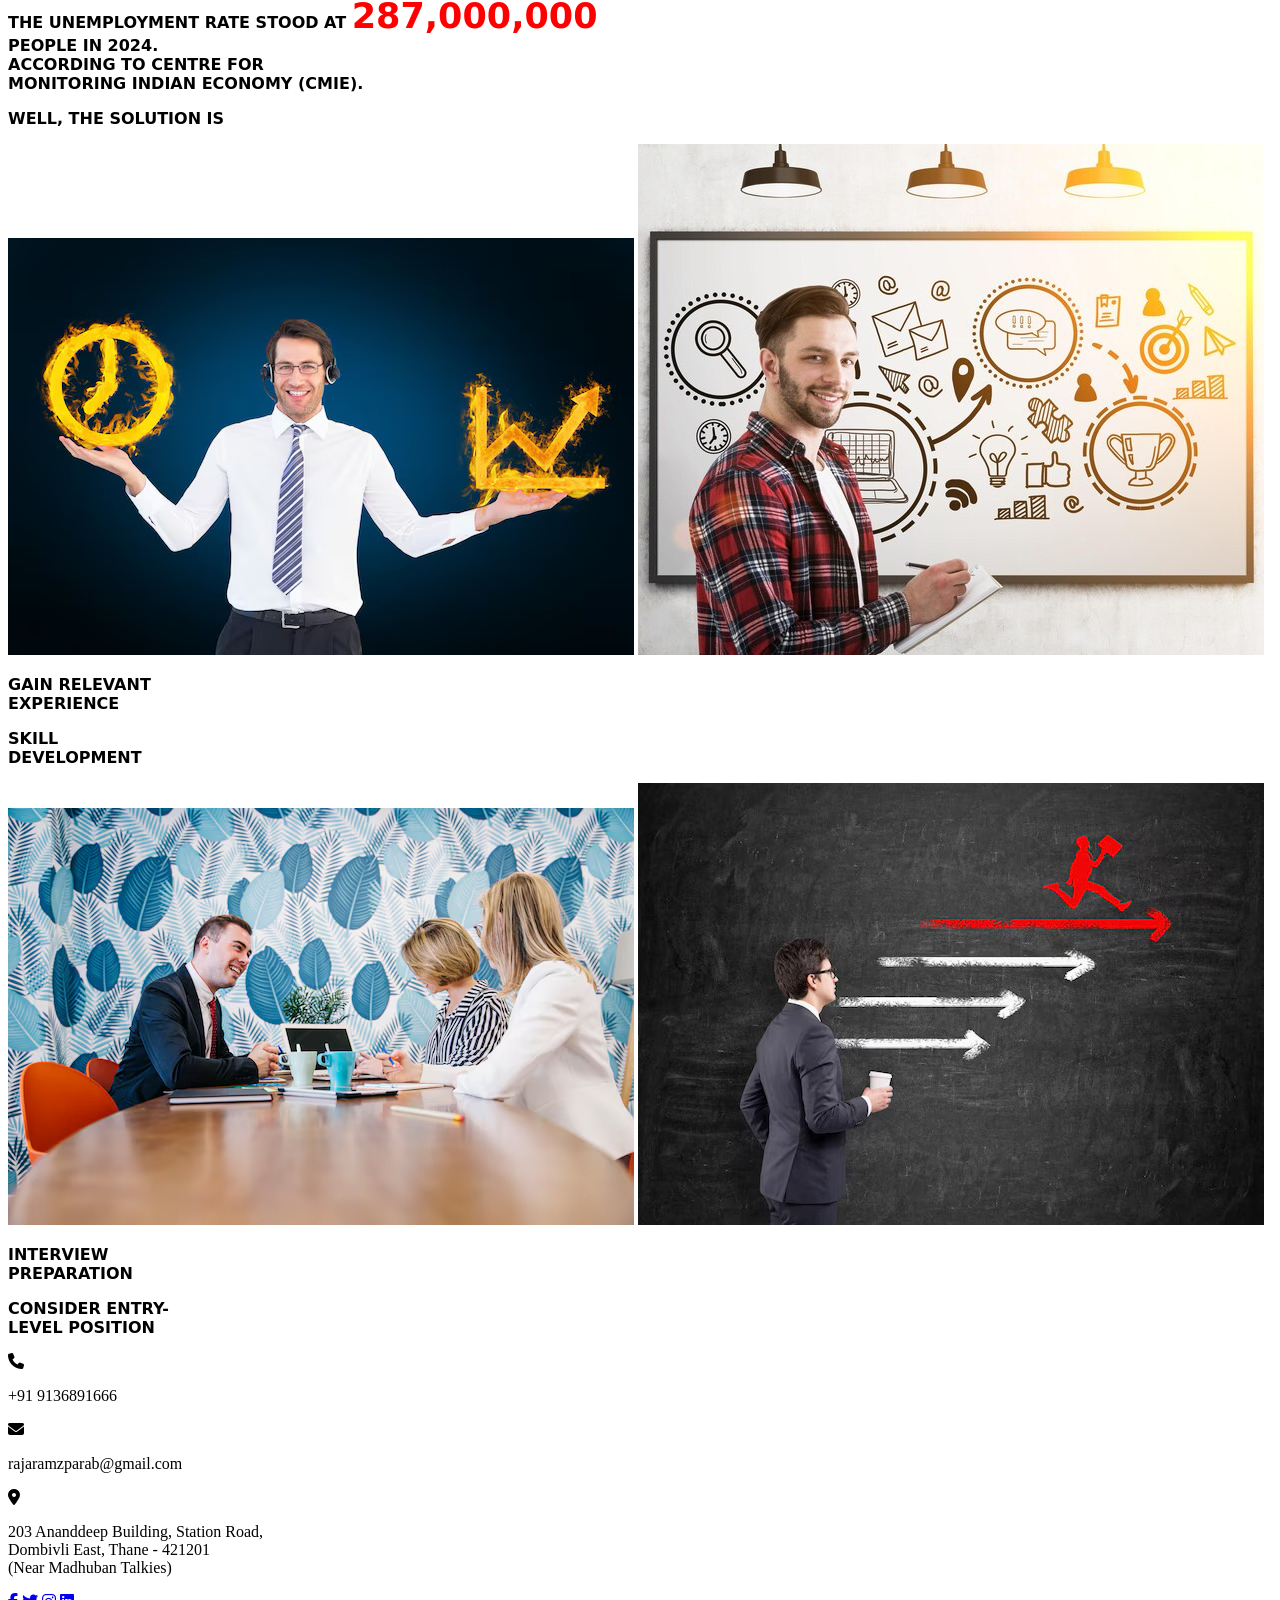
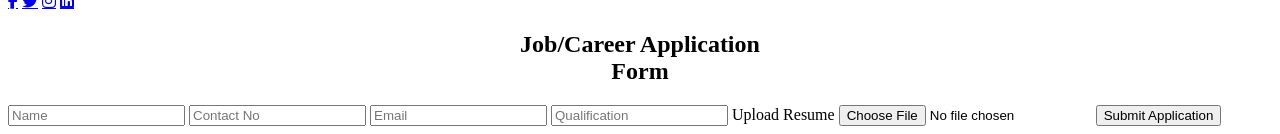
==== commit beb93742: "added index.html" ====
--- a/index.html
+++ b/index.html
@@ -31,7 +31,7 @@
             <ul>
               <li><a href="./index.html">HOME</a></li>
               <li><a href="./blog.html">BLOG</a></li>
-              <li><a href="./contact.html">CONTACT</a></li>
+              <li><a href="./contact us.html">CONTACT</a></li>
             </ul>
           </div>
           <i class="fa-solid fa fa-bars" onclick="showMenu()"></i>
@@ -55,20 +55,21 @@
               <img src="diveristy-people-protesting-together_23-2148576091.jpg" width="380" height="380" alt="hero banner" >
             </div>
 
-            <div class="img-holder two" style="--width: 370; --height: 370;">
-             <img src="young-men-women-sitting-office-working-laptops-emotions-concept_155003-9446.jpg" width="390" height="390" alt="hero banner" >
+            <div class="img-holder two" style="--width: 380; --height: 380;">
+             <img src="young-men-women-sitting-office-working-laptops-emotions-concept_155003-9446.jpg" width="420" height="420" alt="hero banner" >
         </div>   
             </figure>
             <h1 id="h4">Need <br>Work</h1>
               <h1 id="h5">WE<br> NEED <br>JOB </h1>
               <h1 id="h3">Have a Job</h1>
+              <h1 id="h6">Need a Job</h1>
         </div>
       
 
 </section>
 <!-- slider section starts  -->
  <p id="p15"></p>
-<h1 class="heading">Entry Level Accounting Career Options</h1>
+<h1 class="heading">Entry Level Accounting Career<br> Options</h1>
 <section class="slider_container">
  <section class="slider">
    <div class="slide one">
@@ -180,7 +181,7 @@
     <!--form for job application starts--> 
 
     <div class="form-container1">
-      <h2 align="center">Job/Career Application Form</h2>
+      <h2 align="center">Job/Career Application<br> Form</h2>
       <form>
         
         <input type="text" id="name" placeholder="Name" required>
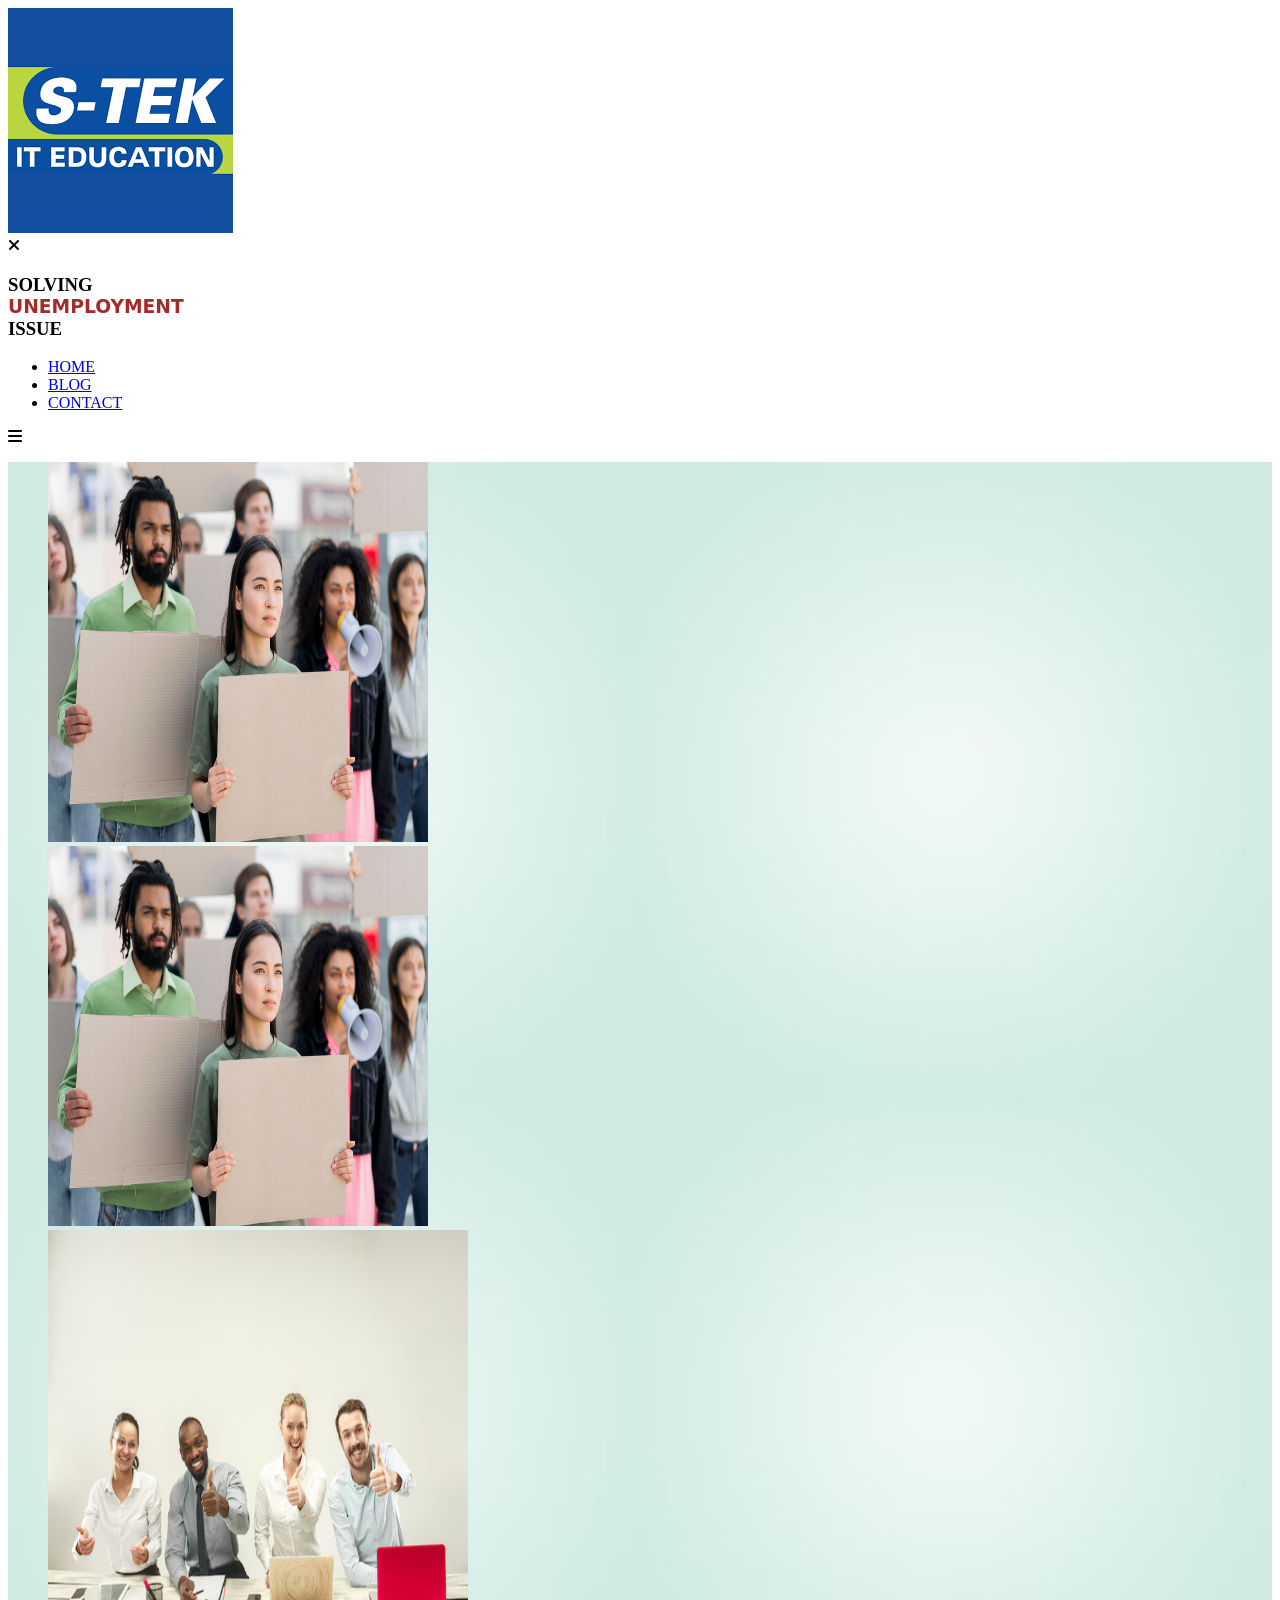
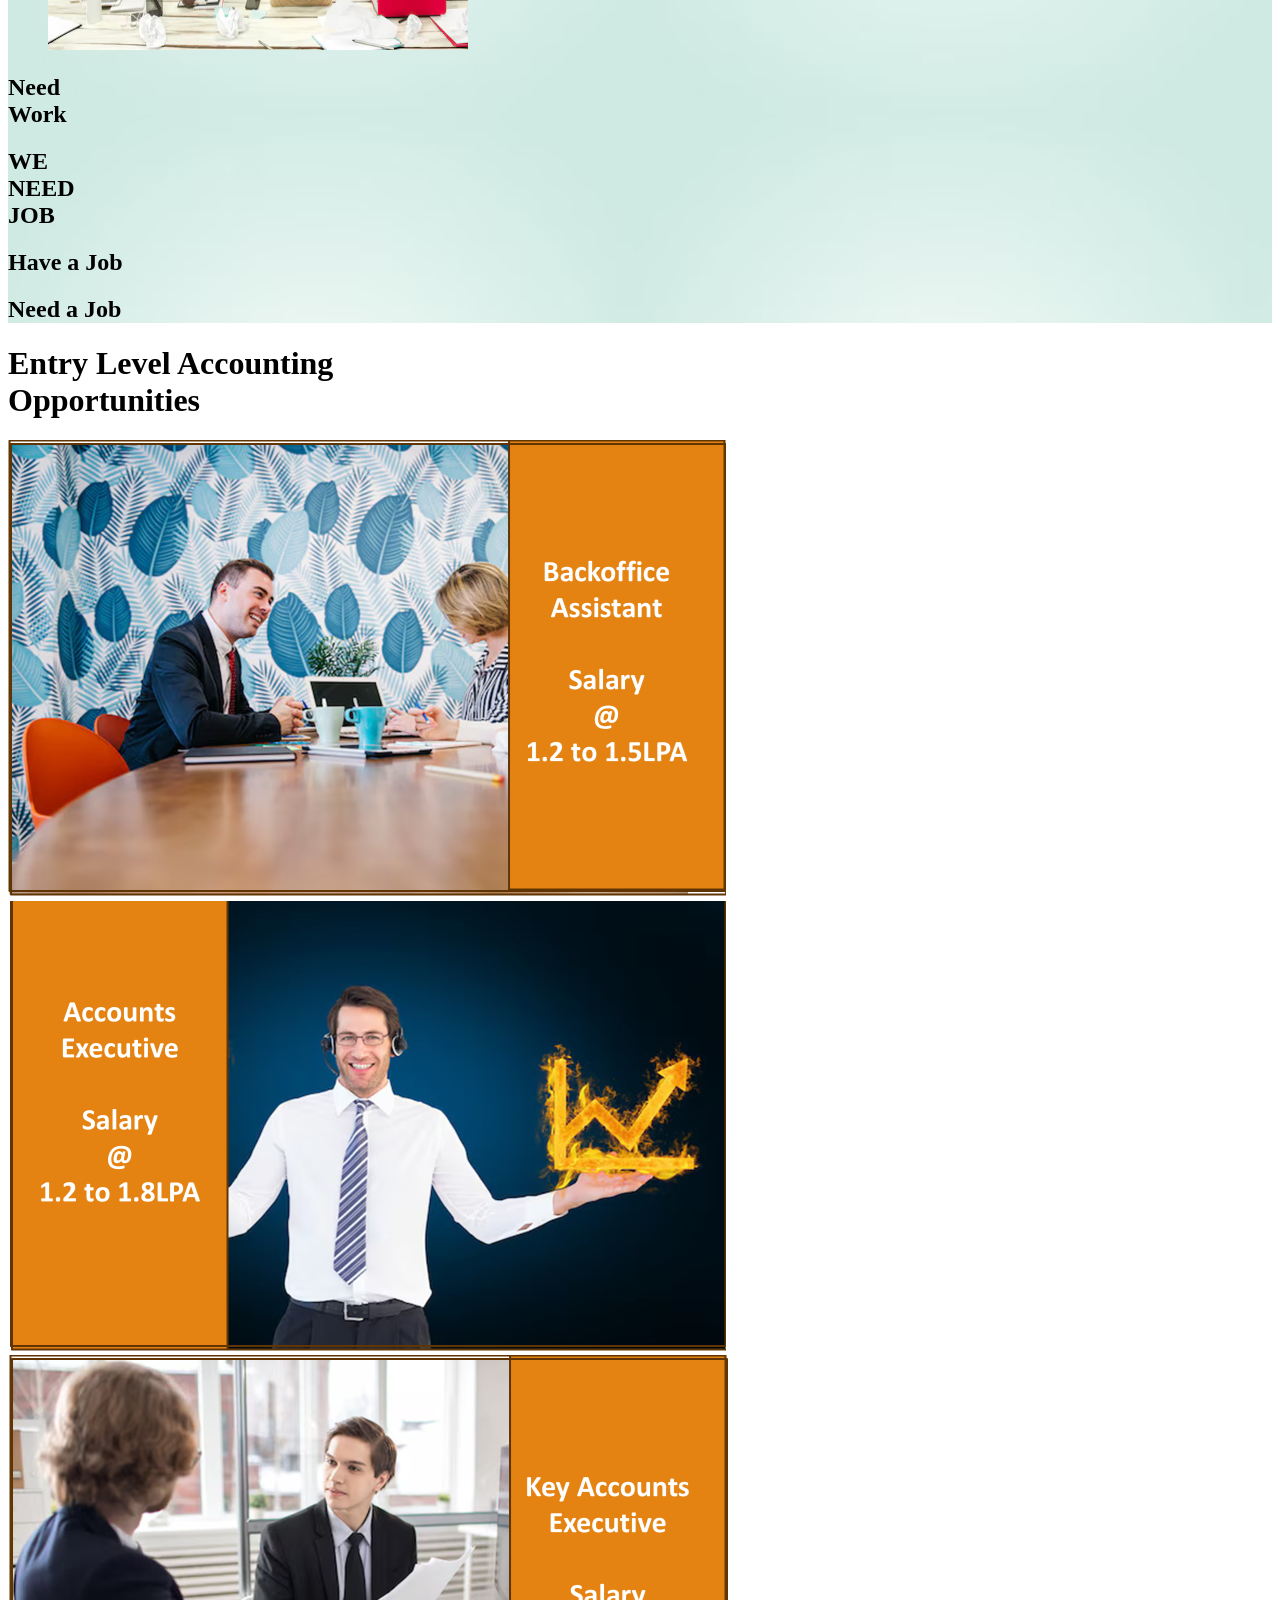
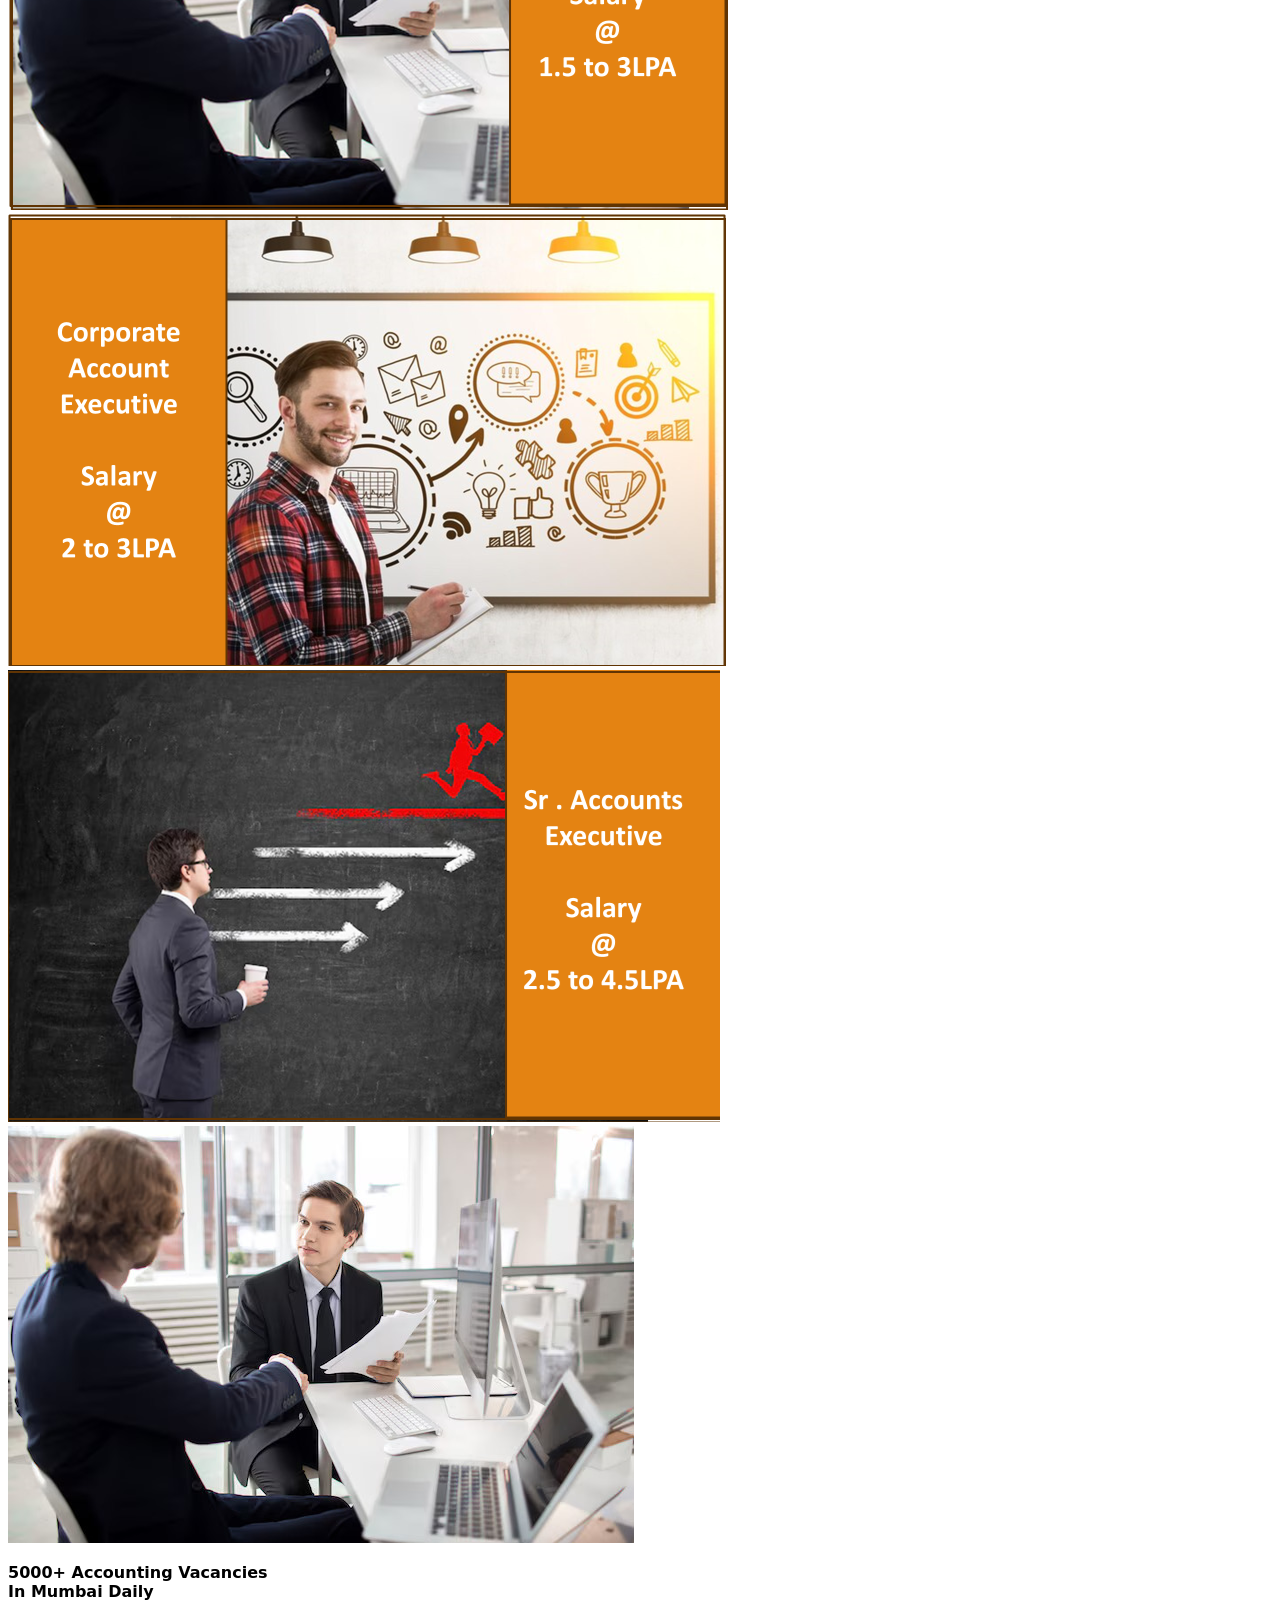
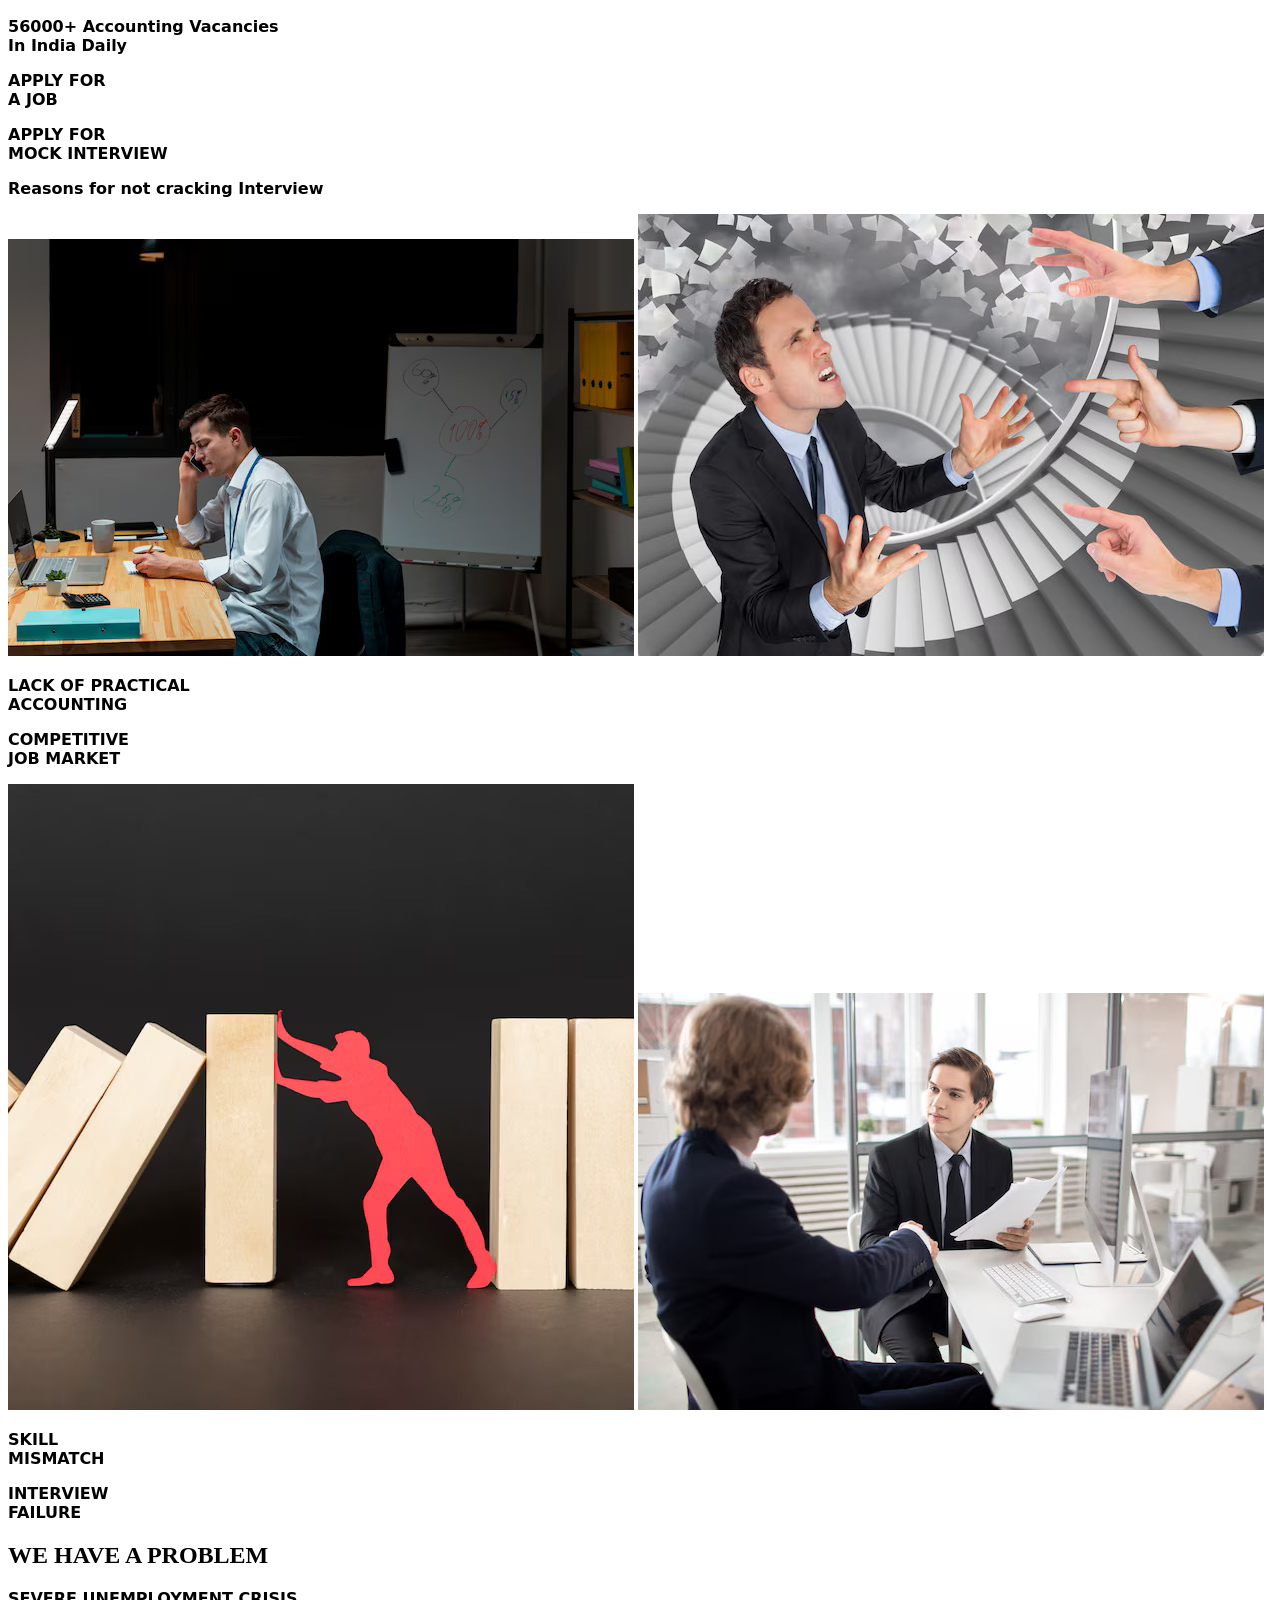
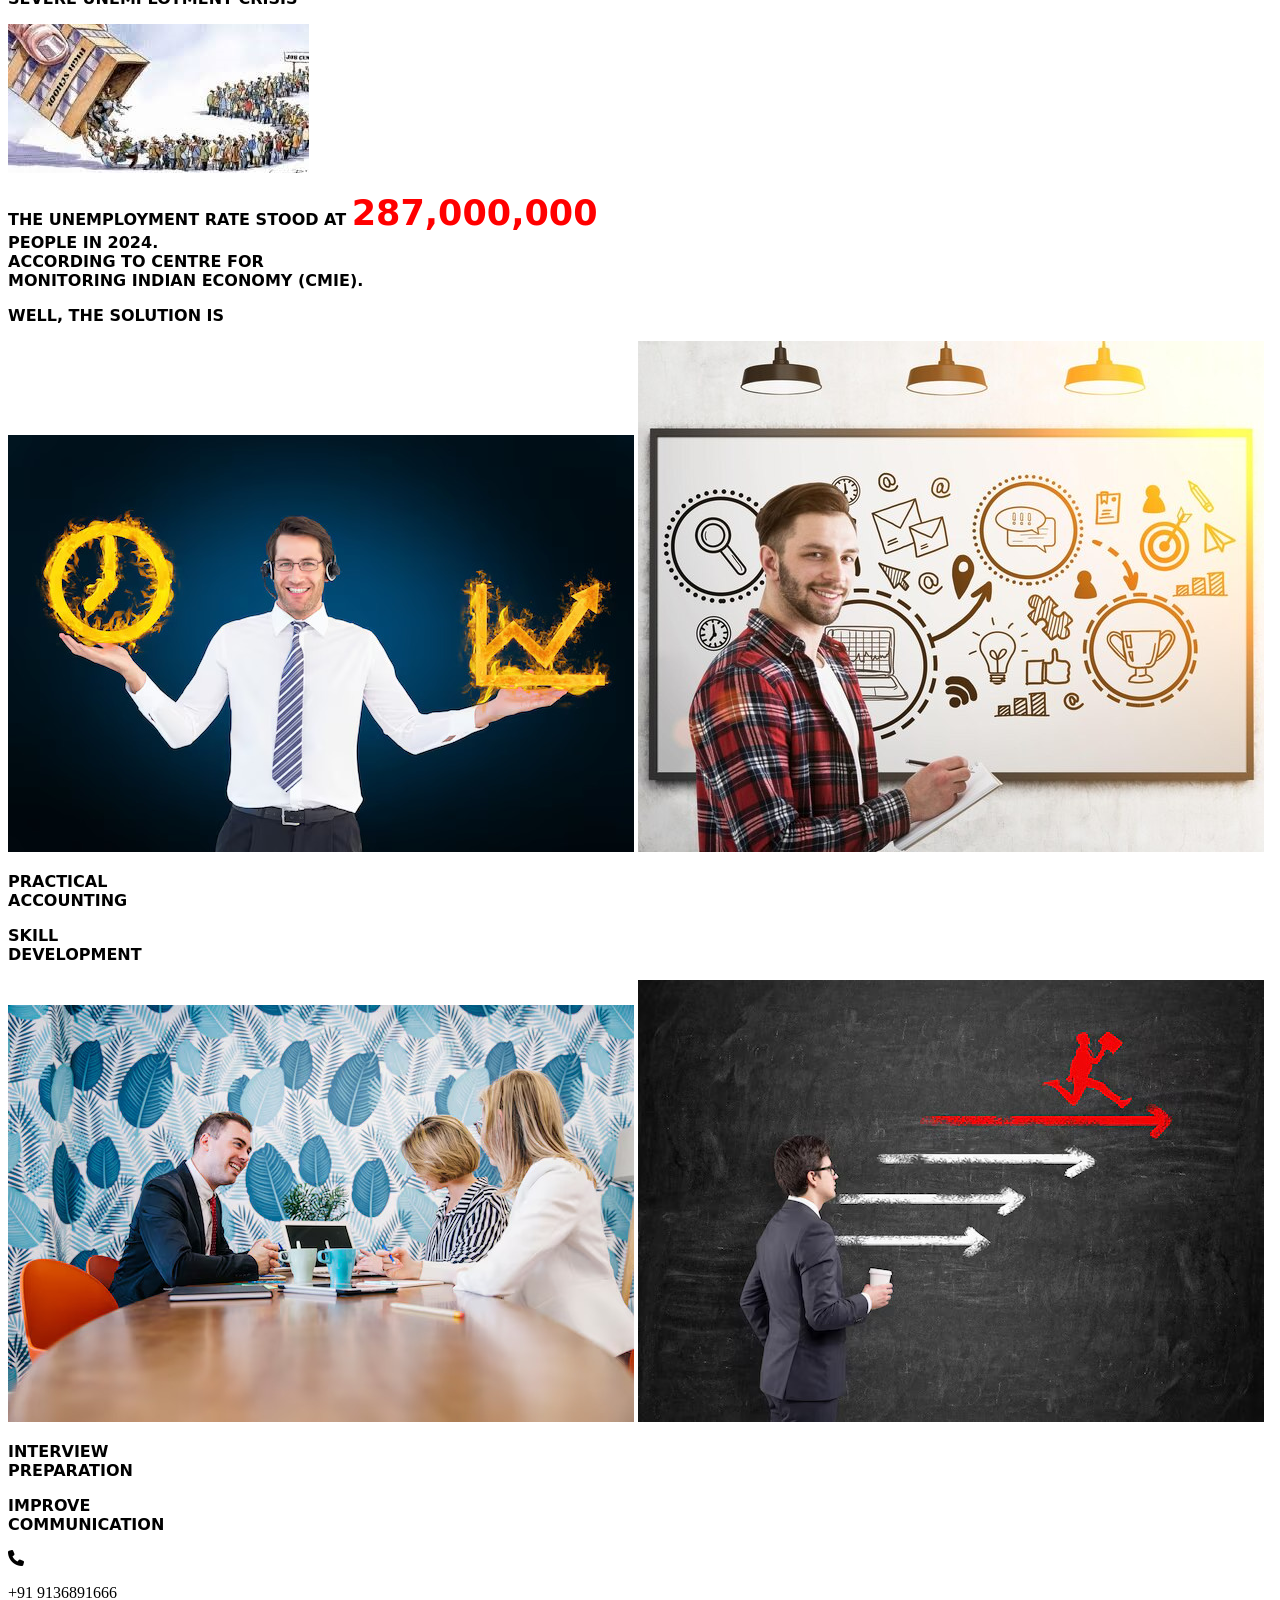
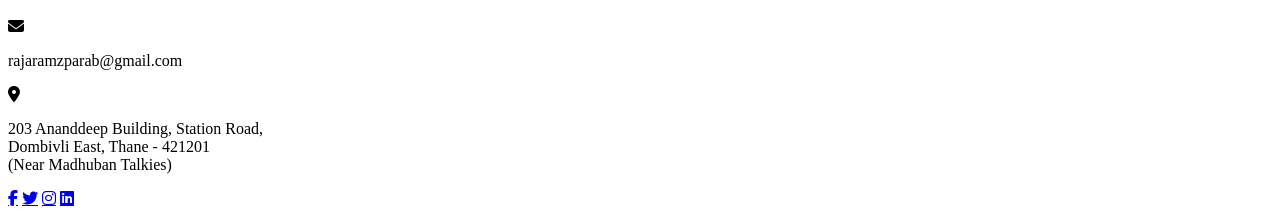
==== commit 4fdc36cc: "added index.html" ====
--- a/index.html
+++ b/index.html
@@ -69,7 +69,7 @@
 </section>
 <!-- slider section starts  -->
  <p id="p15"></p>
-<h1 class="heading">Entry Level Accounting Career<br> Options</h1>
+<h1 class="heading">Entry Level Accounting <br>Opportunities</h1>
 <section class="slider_container">
  <section class="slider">
    <div class="slide one">
@@ -106,20 +106,26 @@
  </section>
 </section>
     
+    <div id="div15">
+     <p id="p16"><b><font style="font-family: system-ui, -apple-system, BlinkMacSystemFont, 'Segoe UI', Roboto, Oxygen, Ubuntu, Cantarell, 'Open Sans', 'Helvetica Neue', sans-serif;"> 5000+ Accounting Vacancies<br> In Mumbai Daily</b></font></p>
+     <p id="p17"><b><font style="font-family: system-ui, -apple-system, BlinkMacSystemFont, 'Segoe UI', Roboto, Oxygen, Ubuntu, Cantarell, 'Open Sans', 'Helvetica Neue', sans-serif;"> 56000+ Accounting Vacancies<br> In India Daily</b></font></p>
+     <p id="p18"><b><font style="font-family: system-ui, -apple-system, BlinkMacSystemFont, 'Segoe UI', Roboto, Oxygen, Ubuntu, Cantarell, 'Open Sans', 'Helvetica Neue', sans-serif;"> APPLY FOR <br> A JOB</b></font></p>
+     <p id="p19"><b><font style="font-family: system-ui, -apple-system, BlinkMacSystemFont, 'Segoe UI', Roboto, Oxygen, Ubuntu, Cantarell, 'Open Sans', 'Helvetica Neue', sans-serif;"> APPLY FOR <br> MOCK INTERVIEW</b></font></p>
+    </div>
      
      
      
      <div id="div13">
-      <p id="p5"><b><font style="font-family: system-ui, -apple-system, BlinkMacSystemFont, 'Segoe UI', Roboto, Oxygen, Ubuntu, Cantarell, 'Open Sans', 'Helvetica Neue', sans-serif;"> Why Students are not able to get a<br> accounting jobs?</b></font>
+      <p id="p5"><b><font style="font-family: system-ui, -apple-system, BlinkMacSystemFont, 'Segoe UI', Roboto, Oxygen, Ubuntu, Cantarell, 'Open Sans', 'Helvetica Neue', sans-serif;"> Reasons for not cracking Interview</b></font>
       </p>
       <img id="img6" src="adult-male-working-remotely-night_23-2148499683.jpg">
       <img id="img7" src="sophisticated-career-arm-annoyed-dark_1134-877.jpg">
-      <p id="p6"><b><font style="font-family: system-ui, -apple-system, BlinkMacSystemFont, 'Segoe UI', Roboto, Oxygen, Ubuntu, Cantarell, 'Open Sans', 'Helvetica Neue', sans-serif;">LACK OF <br>EXPERIENCE</b></font></p>
+      <p id="p6"><b><font style="font-family: system-ui, -apple-system, BlinkMacSystemFont, 'Segoe UI', Roboto, Oxygen, Ubuntu, Cantarell, 'Open Sans', 'Helvetica Neue', sans-serif;">LACK OF PRACTICAL<br> ACCOUNTING</b></font></p>
       <p id="p7"><b><font style="font-family: system-ui, -apple-system, BlinkMacSystemFont, 'Segoe UI', Roboto, Oxygen, Ubuntu, Cantarell, 'Open Sans', 'Helvetica Neue', sans-serif;">COMPETITIVE  <br>JOB MARKET</b></font></p>
       <img id="img8" src="red-paper-person-struggling-while-holding-wooden-pieces_23-2148749448.jpg">
       <img id="img9" src="men-handshaking_1098-15008.jpg"> 
       <p id="p8"><b><font style="font-family: system-ui, -apple-system, BlinkMacSystemFont, 'Segoe UI', Roboto, Oxygen, Ubuntu, Cantarell, 'Open Sans', 'Helvetica Neue', sans-serif;">SKILL <br>MISMATCH</b></font></p>
-      <p id="p9"><b><font style="font-family: system-ui, -apple-system, BlinkMacSystemFont, 'Segoe UI', Roboto, Oxygen, Ubuntu, Cantarell, 'Open Sans', 'Helvetica Neue', sans-serif;">INTERVIEWING<br>EXPERIENCE</b></font></p>
+      <p id="p9"><b><font style="font-family: system-ui, -apple-system, BlinkMacSystemFont, 'Segoe UI', Roboto, Oxygen, Ubuntu, Cantarell, 'Open Sans', 'Helvetica Neue', sans-serif;">INTERVIEW<br>FAILURE</b></font></p>
 
     </div>
 
@@ -136,12 +142,12 @@
       </p>
       <img id="img10" src="man-with-clock-graph-fire_1134-464.jpg">
       <img id="img11" src="hipster-guy-trophy-sketch-whiteboard_780608-32134.jpg">
-      <p id="p11"><b><font style="font-family: system-ui, -apple-system, BlinkMacSystemFont, 'Segoe UI', Roboto, Oxygen, Ubuntu, Cantarell, 'Open Sans', 'Helvetica Neue', sans-serif;">GAIN RELEVANT<br> EXPERIENCE</b></font></p>
+      <p id="p11"><b><font style="font-family: system-ui, -apple-system, BlinkMacSystemFont, 'Segoe UI', Roboto, Oxygen, Ubuntu, Cantarell, 'Open Sans', 'Helvetica Neue', sans-serif;">PRACTICAL<br> ACCOUNTING</b></font></p>
       <p id="p12"><b><font style="font-family: system-ui, -apple-system, BlinkMacSystemFont, 'Segoe UI', Roboto, Oxygen, Ubuntu, Cantarell, 'Open Sans', 'Helvetica Neue', sans-serif;">SKILL <br>DEVELOPMENT</b></font></p>
       <img id="img12" src="cheerful-business-people-coworking-laptop_23-2147787626.jpg">
       <img id="img13" src="striving-result_780608-1219.jpg"> 
       <p id="p13"><b><font style="font-family: system-ui, -apple-system, BlinkMacSystemFont, 'Segoe UI', Roboto, Oxygen, Ubuntu, Cantarell, 'Open Sans', 'Helvetica Neue', sans-serif;">INTERVIEW <br>PREPARATION</b></font></p>
-      <p id="p14"><b><font style="font-family: system-ui, -apple-system, BlinkMacSystemFont, 'Segoe UI', Roboto, Oxygen, Ubuntu, Cantarell, 'Open Sans', 'Helvetica Neue', sans-serif;">CONSIDER ENTRY-<br>LEVEL POSITION</b></font></p>
+      <p id="p14"><b><font style="font-family: system-ui, -apple-system, BlinkMacSystemFont, 'Segoe UI', Roboto, Oxygen, Ubuntu, Cantarell, 'Open Sans', 'Helvetica Neue', sans-serif;">IMPROVE<br>COMMUNICATION</b></font></p>
 
     </div>
      <!--contact us page start-->
@@ -177,32 +183,7 @@
          <a href="#" class="fab fa-linkedin"></a>
       </div>
   </div>
-    <!--contact us page ends-->
-    <!--form for job application starts--> 
-
-    <div class="form-container1">
-      <h2 align="center">Job/Career Application<br> Form</h2>
-      <form>
-        
-        <input type="text" id="name" placeholder="Name" required>
-  
-        
-        <input type="Contact no" id="contact no" PLACEHOLDER="Contact No" required>
-  
-        
-        <input type="email" id="email" placeholder="Email" required>
-  
-        
-        <input type="Text" id="Qualification" placeholder="Qualification" required>
-  
-        <label for="resume">Upload Resume</label>
-        <input type="file" id="resume" placeholder="resume" accept=".pdf" required>
-  
-        <button type="submit">Submit Application</button>
-      </form>
-    </div>
-   
-    <!--form ends-->
+    
    </section>
 
 
